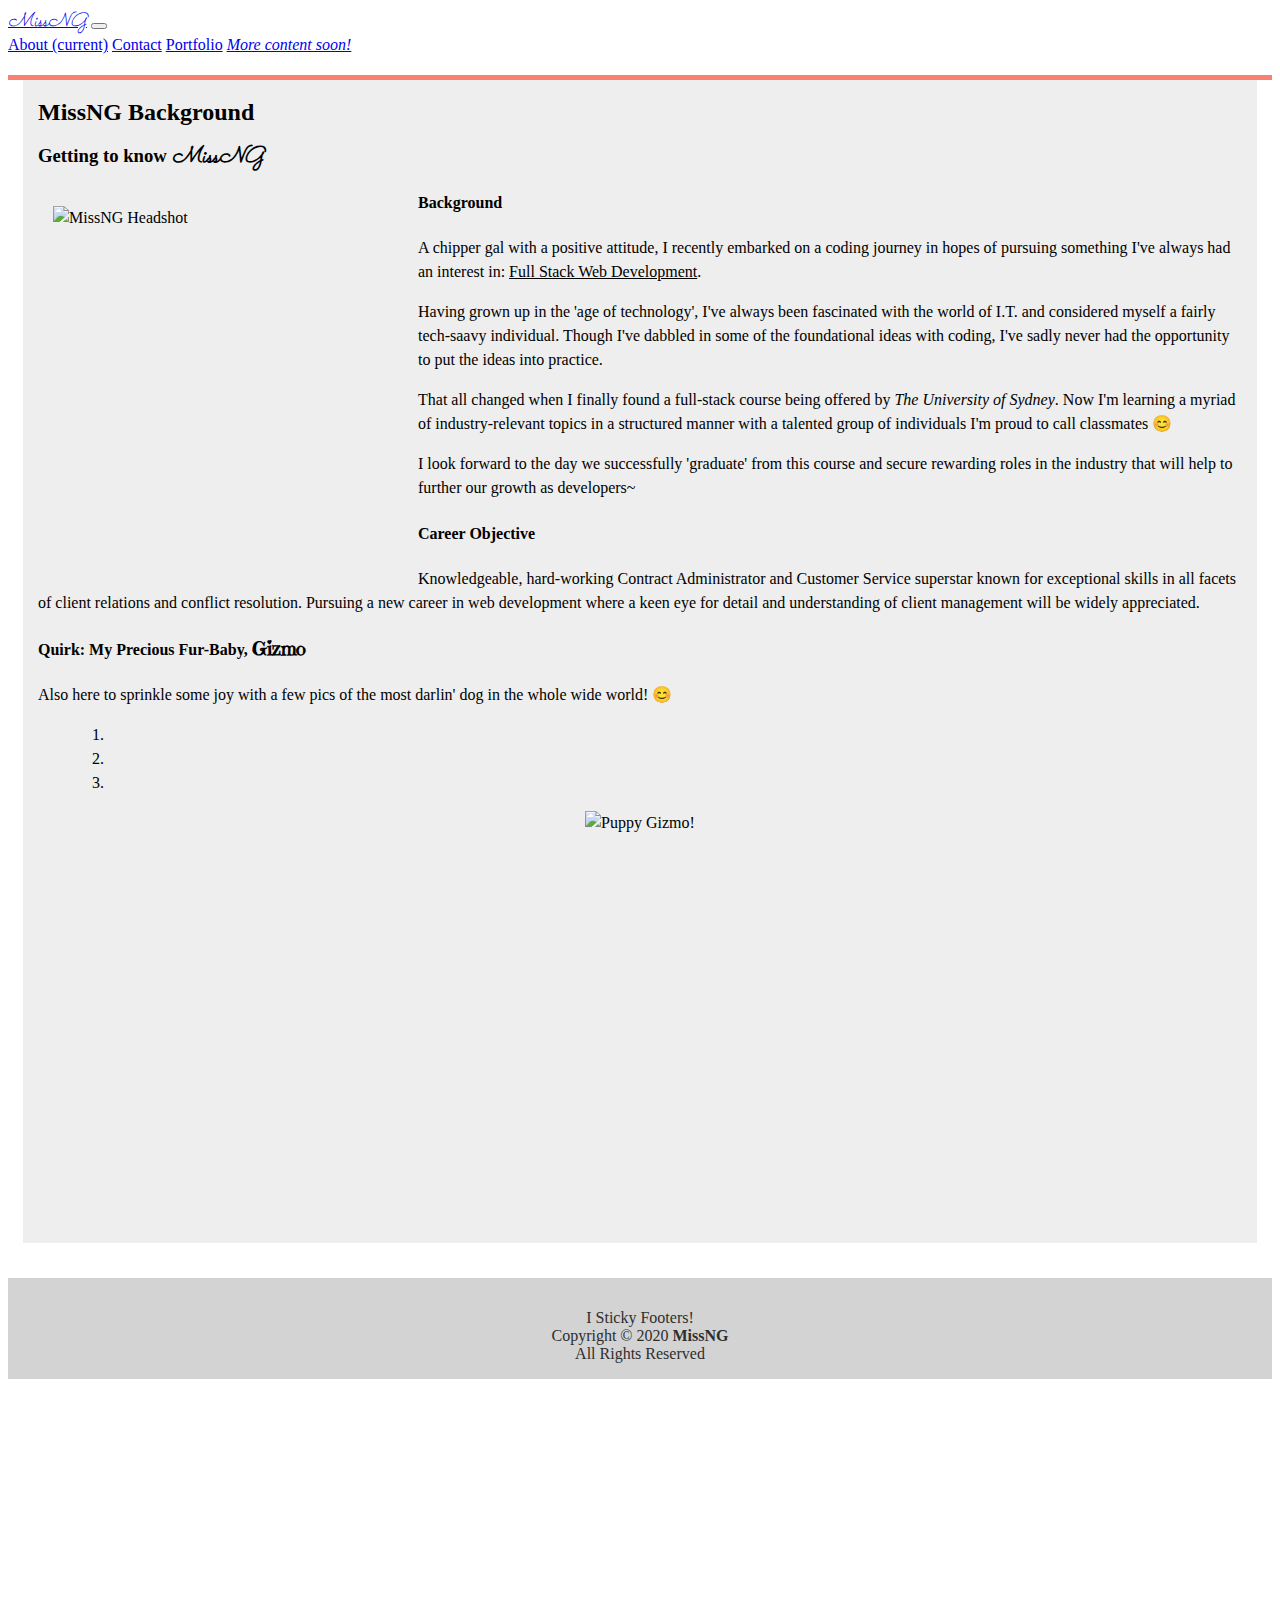
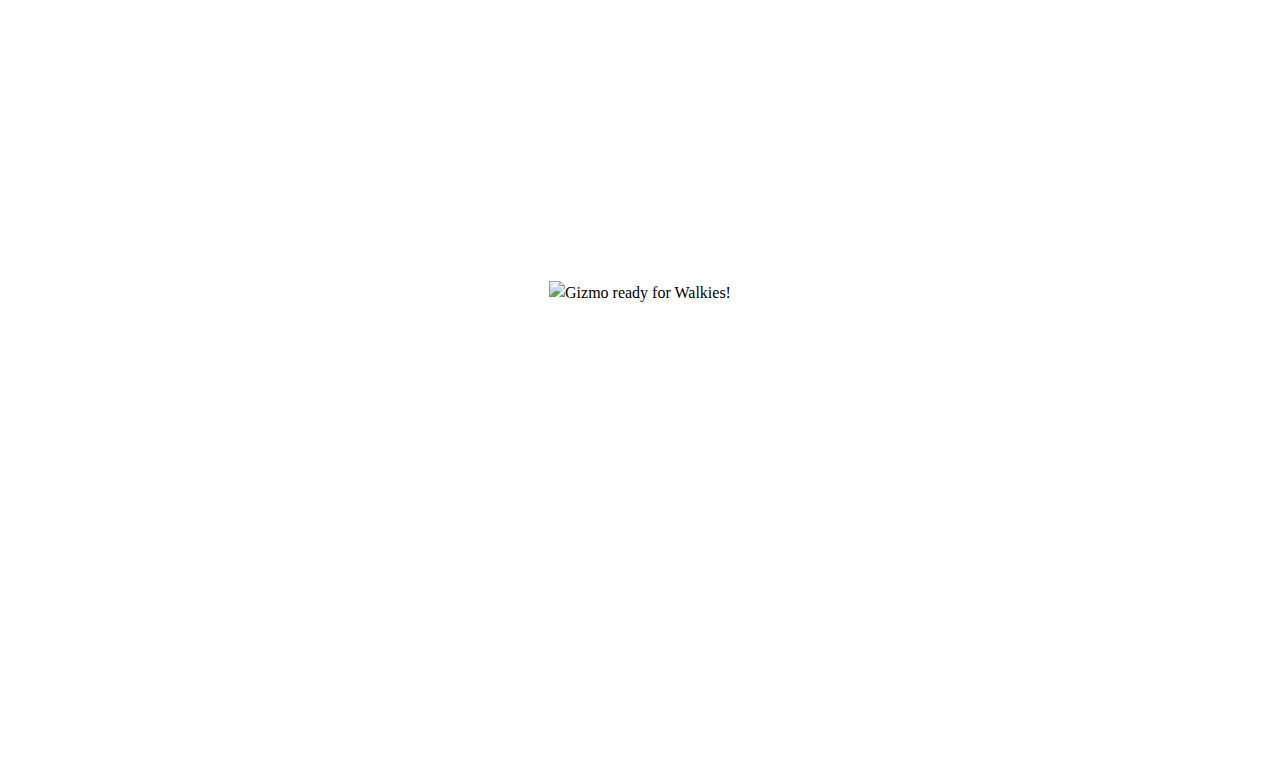
==== index.html @ d1bf3adc "update footer copyright" ====
<!DOCTYPE html>
<html lang="en-us">

<head>
  <meta charset="UTF-8">
  <!-- Responsive meta tag proper device scaling.-->
  <meta name="viewport" content="width=device-width, initial-scale=1, shrink-to-fit=no">

  <title>MissNG Website</title>

  <!--Link to local CSS-->
  <link rel="stylesheet" type="text/css" href="Assets/style.css">

  <!--Link to GoogleFonts-->
  <link rel="preconnect" href="https://fonts.gstatic.com">
  <link href="https://fonts.googleapis.com/css2?family=Sacramento&display=swap" rel="stylesheet">

  <link rel="preconnect" href="https://fonts.gstatic.com">
  <link href="https://fonts.googleapis.com/css2?family=Emilys+Candy&display=swap" rel="stylesheet">

  <!--Link to Bootstrap CSS & JS-->
  <link rel="stylesheet" href="https://cdn.jsdelivr.net/npm/bootstrap@4.5.3/dist/css/bootstrap.min.css" integrity="sha384-TX8t27EcRE3e/ihU7zmQxVncDAy5uIKz4rEkgIXeMed4M0jlfIDPvg6uqKI2xXr2" crossorigin="anonymous">
  <script src="https://code.jquery.com/jquery-3.5.1.slim.min.js" integrity="sha384-DfXdz2htPH0lsSSs5nCTpuj/zy4C+OGpamoFVy38MVBnE+IbbVYUew+OrCXaRkfj" crossorigin="anonymous"></script>
  <script src="https://cdn.jsdelivr.net/npm/bootstrap@4.5.3/dist/js/bootstrap.bundle.min.js" integrity="sha384-ho+j7jyWK8fNQe+A12Hb8AhRq26LrZ/JpcUGGOn+Y7RsweNrtN/tE3MoK7ZeZDyx" crossorigin="anonymous"></script>
  <script src="https://kit.fontawesome.com/5e88de36ed.js" crossorigin="anonymous"></script>

</head>

<body>
  <!--Navigation Bar in Dark Theme with Links-->
  <nav class="navbar navbar-expand-lg navbar-dark bg-dark">
    <a class="navbar-brand" href="index.html"><em id="handle">MissNG</em></a>

    <button class="navbar-toggler" type="button" data-toggle="collapse" data-target="#navbarNavAltMarkup" aria-controls="navbarNavAltMarkup" aria-expanded="false" aria-label="Toggle navigation">
      <span class="navbar-toggler-icon"></span>
    </button>

    <div class="collapse navbar-collapse" id="navbarNavAltMarkup">
      <div class="navbar-nav">
        <a class="nav-link active" href="index.html">About <span class="sr-only">(current)</span></a>
        <a class="nav-link" href="Pages/contact.html">Contact</a>
        <a class="nav-link" href="Pages/portfolio.html">Portfolio</a>
        <a class="nav-link disabled" href="#" tabindex="-1" aria-disabled="true"><em>More content soon!</em></a>
      </div>
    </div>
  </nav>

<!--About Me Card-->
  <section class="container">
    <section class="row">
      <section class="col-md-12">
        <section class="about-card">
          <header class="card-header">
            <h2>MissNG Background</h2>
          </header>

          <!--Sub-row for Sub-Header w/Google Font-->
          <section class="row">
            <div class="col-md-12">
              <div class="card-body">
                <h3 class="card-title">Getting to know <em id="handle">MissNG</em></h3>
              </div>
            </div>
          </section>

            <!--Sub-sub-row for Headshot & Background Info-->
          <section class="row">        
            <section class="col-md-12">
              <img class= "responsive-img" src="https://avatars3.githubusercontent.com/u/65439386?s=400&u=714f6f8c1f1231201dad700c7317b4ecd59c5387&v=4"
              alt="MissNG Headshot"/>
             
              <p class="card-text">
                <h4>Background</h4>
                <p>A chipper gal with a positive attitude, I recently embarked on a coding journey in hopes of pursuing something I've always had an interest in: <u>Full Stack Web Development</u>.</p>
                <p>Having grown up in the 'age of technology', I've always been fascinated with the world of I.T. and considered myself a fairly tech-saavy individual. 
                Though I've dabbled in some of the foundational ideas with coding, I've sadly never had the opportunity to put the ideas into practice.</p>
                <p>That all changed when I finally found a full-stack course being offered by <em>The University of Sydney</em>.
                Now I'm learning a myriad of industry-relevant topics in a structured manner with a talented group of individuals I'm proud to call classmates 😊</p>
                <p>I look forward to the day we successfully 'graduate' from this course and secure rewarding roles in the industry that will help to further our growth as developers~</p>
              </p>
            </section>
          </section>

          <!--Sub-sub-row for add'l. info-->
          <section class="row">
            <article class="col-md-12">
              <h4>Career Objective</h4>
              <p>Knowledgeable, hard-working Contract Administrator and Customer Service superstar known for exceptional skills in all facets of client relations and conflict resolution. Pursuing a new career in web development where a keen eye for detail and understanding of client management will be widely appreciated.</p>       
            </article>
          </section>

          <section class="row">        
            <section class="col-md-12">
              <h4>Quirk: My Precious Fur-Baby, <pup id="gremlin">Gizmo</pup> <i class="fas fa-paw"></i></h4>
              <p>Also here to sprinkle some joy with a few pics of the most darlin' dog in the whole wide world! 😊</p>
              <!--Sub-container for photo carousel component-->
              <section class="container">
                <div id="carouselExampleIndicators" class="carousel slide" data-ride="carousel">
                  <ol class="carousel-indicators">
                    <li data-target="#carouselExampleIndicators" data-slide-to="0" class="active"></li>
                    <li data-target="#carouselExampleIndicators" data-slide-to="1"></li>
                    <li data-target="#carouselExampleIndicators" data-slide-to="2"></li>
                  </ol>
                  <div class="carousel-inner">
                    <div class="carousel-item active">
                      <img src="https://scontent.fsyd4-1.fna.fbcdn.net/v/t1.0-9/126344810_109118561025426_6606895499401607899_n.jpg?_nc_cat=103&ccb=2&_nc_sid=730e14&_nc_ohc=sDsGTS7q9CkAX-8jWqE&_nc_ht=scontent.fsyd4-1.fna&oh=3dc3b6bdaef997493e7e299472df90dc&oe=5FE3BEA8"
                      class="img-fluid" alt="Puppy Gizmo!">
                    </div>
                    <div class="carousel-item">
                      <img src="https://scontent.fsyd4-1.fna.fbcdn.net/v/t1.0-0/p526x296/125408073_105802191357063_803384910479552456_o.jpg?_nc_cat=105&ccb=2&_nc_sid=730e14&_nc_ohc=NJc7tJ4PwAUAX8OKNej&_nc_ht=scontent.fsyd4-1.fna&tp=6&oh=8d8d18d12e91b90574aa4f691f226df3&oe=5FE36B5D"
                      class="img-fluid" alt="Happy Gizmo!">
                    </div>
                    <div class="carousel-item">
                      <img src="https://scontent.fsyd4-1.fna.fbcdn.net/v/t1.0-0/p526x296/126300364_109121327691816_1464840053455632398_o.jpg?_nc_cat=104&ccb=2&_nc_sid=9267fe&_nc_ohc=tEIyymWacS0AX_sO_Pv&_nc_ht=scontent.fsyd4-1.fna&tp=6&oh=df3a239d2404dab6a1b3e5009b83fd46&oe=5FE2DF2D"
                      class="img-fluid" alt="Gizmo ready for Walkies!">
                    </div>
                  </div>
                  <a class="carousel-control-prev" href="#carouselExampleIndicators" role="button" data-slide="prev">
                    <span class="carousel-control-prev-icon" aria-hidden="true"></span>
                    <span class="sr-only">Previous</span>
                  </a>
                  <a class="carousel-control-next" href="#carouselExampleIndicators" role="button" data-slide="next">
                    <span class="carousel-control-next-icon" aria-hidden="true"></span>
                    <span class="sr-only">Next</span>
                  </a>
                </div>
              </section>
            </section>
          </section>
        </section>
      </section>
    </section>
  </section>

  <!--Sticky Footer-->
  <footer class="footer">
    <div class="foot-box">
      <div class="text-muted">
        <p>I <i class="far fa-heart"></i> Sticky Footers!<br>
        Copyright © 2020 <strong>MissNG</strong><br>
        All Rights Reserved</p>
        </div>
    </div>
  </footer>

</body>

</html>
---- Assets/style.css ----
.container {
    padding: 0 15px;
    margin: 0px 15px 20px 15px;
    line-height: 150%;
    background-color: #eee;
  }

/*Add border to Bootstrap default syling of navbar*/
.navbar {
  border-bottom: 5px solid salmon !important;
  min-height: 67px;
}

@media screen and (max-width: 768px) {
  .navbar {
    color: #2e2e2e !important
  }
}

html, body {
    height: 100%;
  }

/*Insert full page background image*/
body {
    display: flex;
    flex-direction: column;
    min-height: 100%;
    background-image:url(https://img.rawpixel.com/s3fs-private/rawpixel_images/website_content/dw24-tiger-tang-02-sakura_2.jpg?w=800&dpr=1&fit=default&crop=default&q=65&vib=3&con=3&usm=15&bg=F4F4F3&ixlib=js-2.2.1&s=a3d098b877576a0e392bf0a98d32812e);
    background-repeat: no-repeat;
    background-position: center center;
    background-size: cover;
    background-attachment: fixed;
  }

.content {
    flex: 1 0 auto;
  }

/*Google Fonts styling*/
#handle {
  font-family: 'Sacramento', cursive;
  font-size: larger;
}

#gremlin {
  font-family: 'Emilys Candy', cursive;
  font-size: larger;
}

.responsive-img {
    height: 350px;
    width: 350px;
    float: left;
    padding: 15px;
}

.col-md-8 {
  margin-left: 15px;
  margin-right: 15px;
}

.carousel {
    height: 500px;
}

.carousel-item,
.carousel-inner,
.carousel-inner img,
.carousel-control-prev-icon,
.carousel-control-next-icon  {
    width: auto;
    height: 100%;
}

.carousel-item {
    text-align: center;
    margin-bottom: 35px;
}

.carousel-control-prev-icon,
.carousel-control-next-icon {
    background-size: 100%, 100%;
    border-radius: 50%;
    background-image: none;
    filter: invert(100%);
  }

form {
  padding-top: 15px;
}

/*Override Bootstrap default styling of button*/
.btn-primary {
  background-color: #d9534f !important;
  border: 2px pink !important;
  color: #eeeeee !important;
  margin-bottom: 15px;
}

.card img {
  height: 200px;
  width: 200px;
}

/*Center-align to page*/
.footer,
.row,
.contact-card,
.jumbotron {
  margin-left: auto;
  margin-right: auto;
}

.footer {
    width: 100%;
    background-color: lightgray;
    color: #2e2e2e;
    text-align: center;
    padding-top: 15px;
    margin-top: 15px;
    flex-shrink: 0;
  }
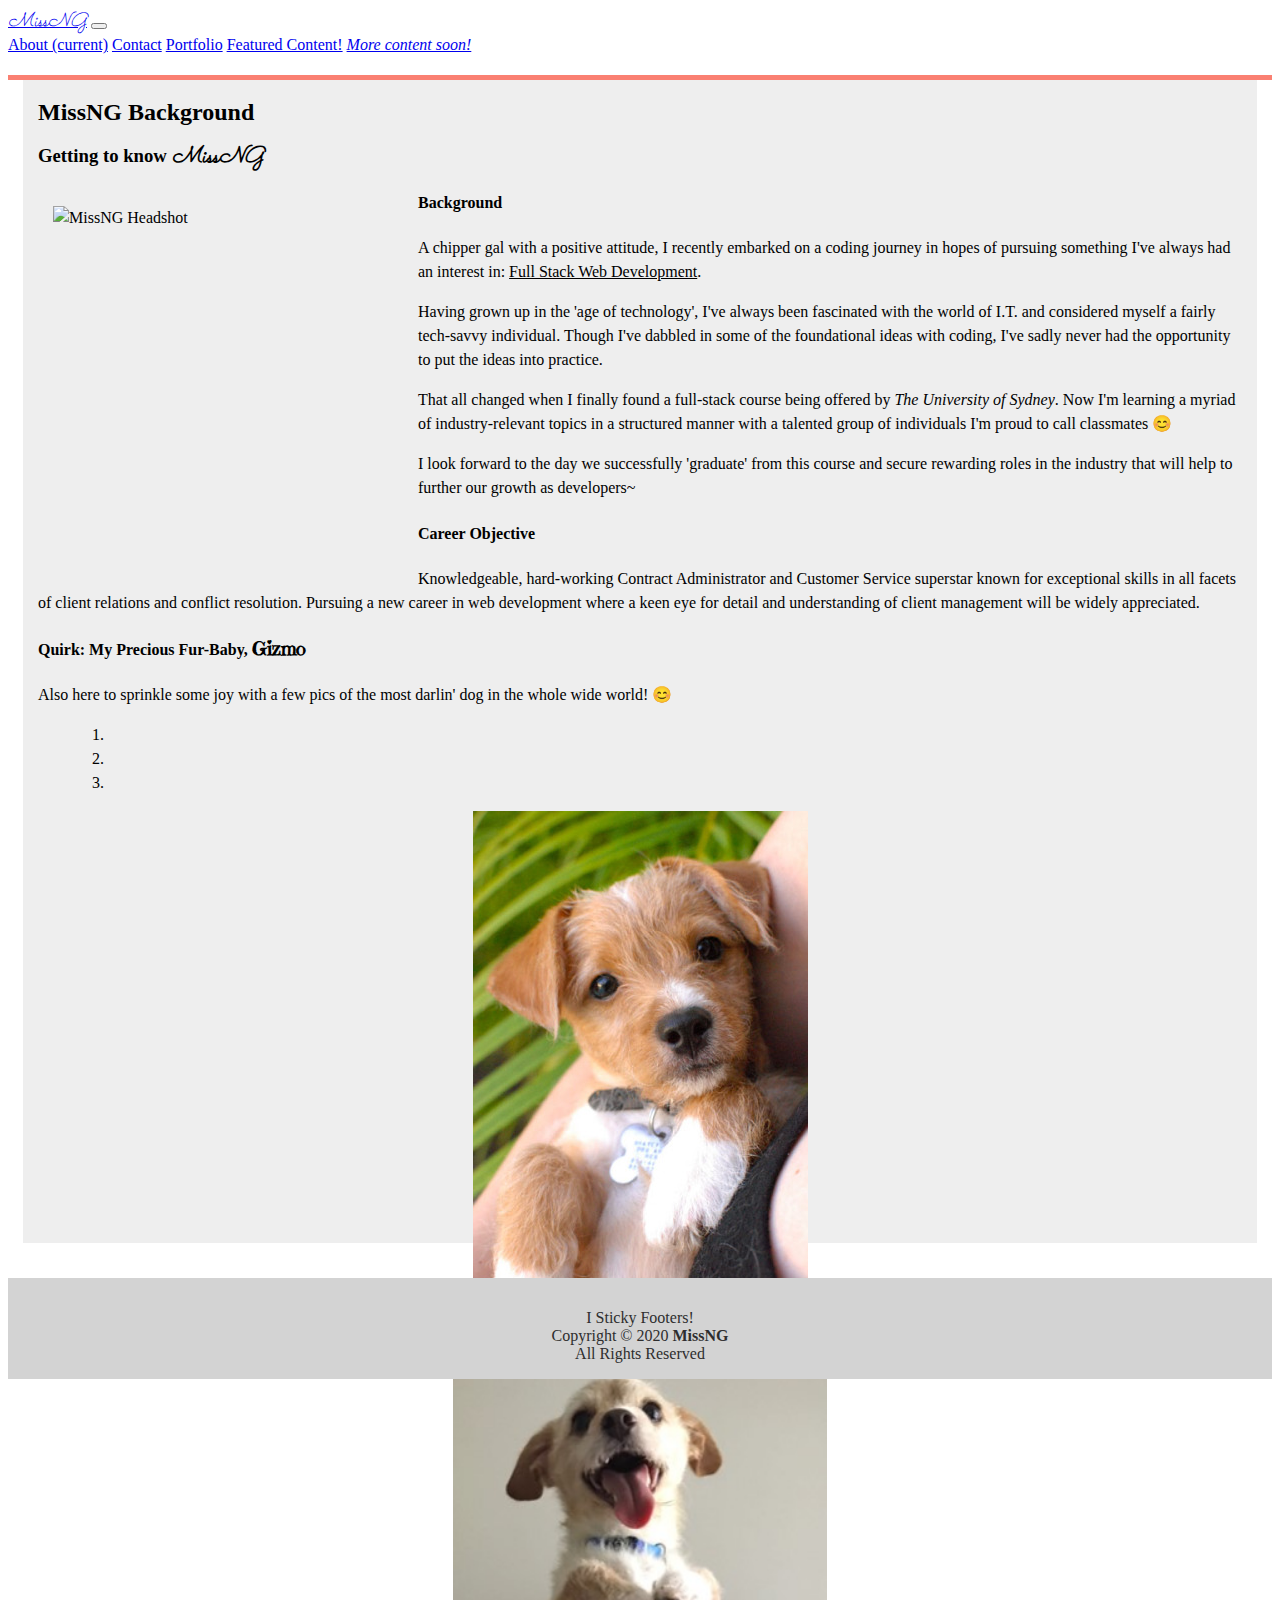
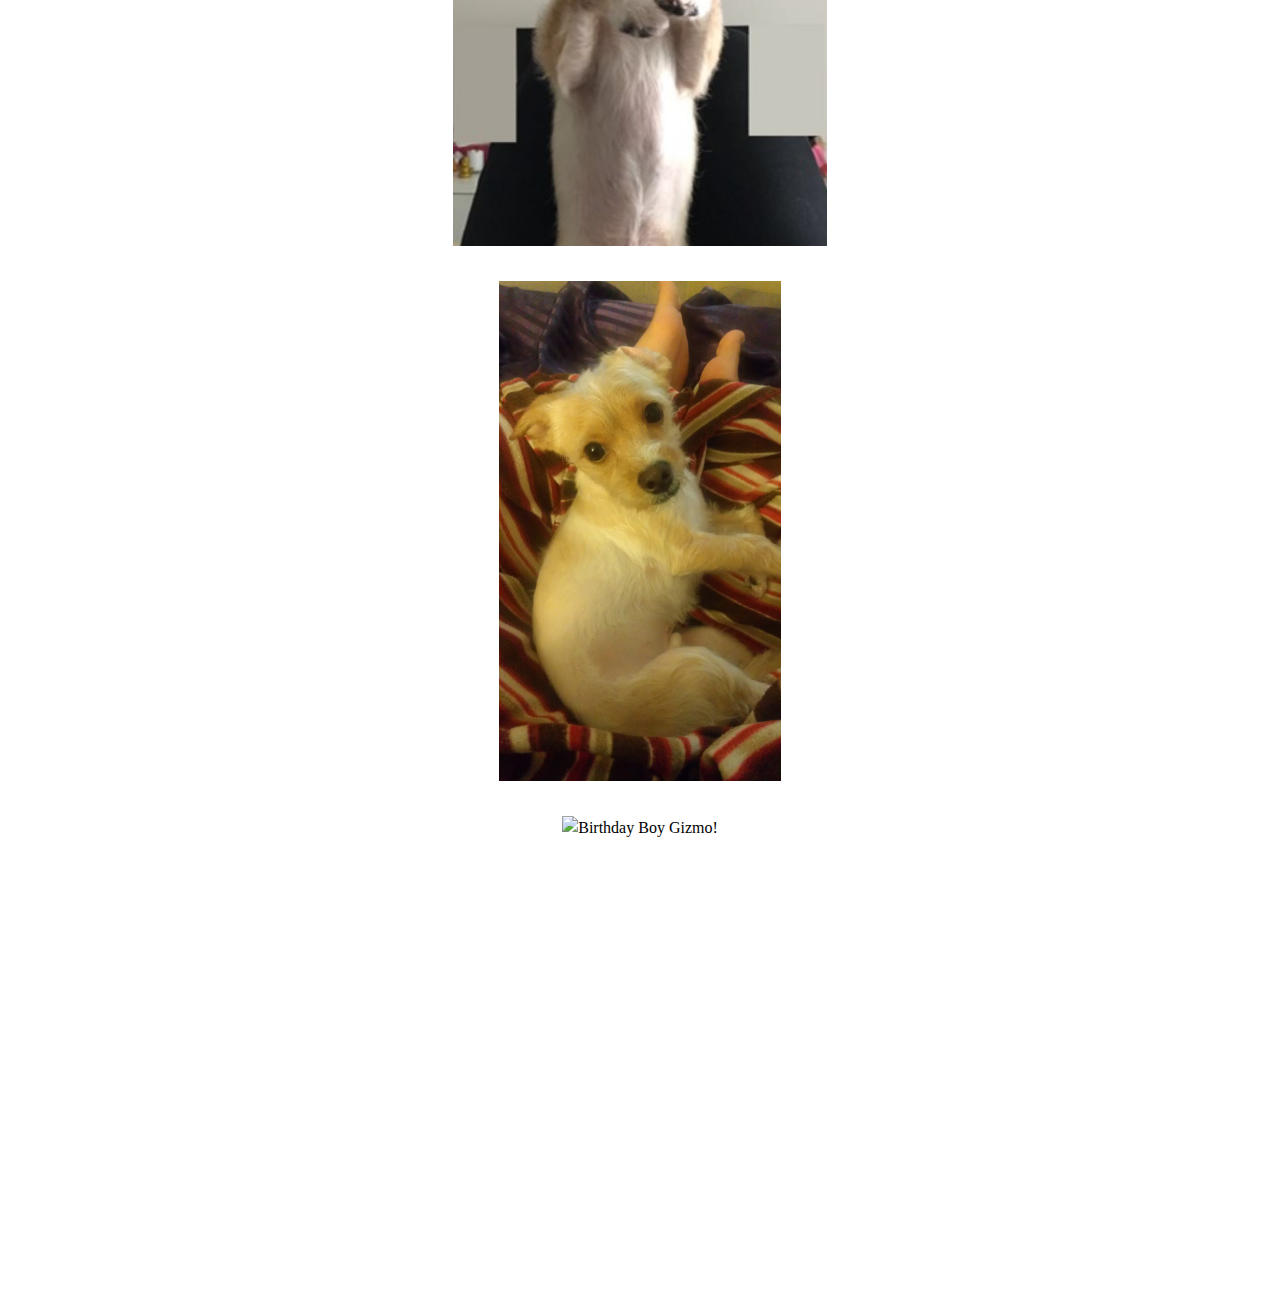
==== commit 15114c32: "update portfolio" ====
--- a/index.html
+++ b/index.html
@@ -29,7 +29,7 @@
 <body>
   <!--Navigation Bar in Dark Theme with Links-->
   <nav class="navbar navbar-expand-lg navbar-dark bg-dark">
-    <a class="navbar-brand" href="index.html"><em id="handle">MissNG</em></a>
+    <a class="navbar-brand" href="index.html"><em class="handle">MissNG</em></a>
 
     <button class="navbar-toggler" type="button" data-toggle="collapse" data-target="#navbarNavAltMarkup" aria-controls="navbarNavAltMarkup" aria-expanded="false" aria-label="Toggle navigation">
       <span class="navbar-toggler-icon"></span>
@@ -40,61 +40,62 @@
         <a class="nav-link active" href="index.html">About <span class="sr-only">(current)</span></a>
         <a class="nav-link" href="Pages/contact.html">Contact</a>
         <a class="nav-link" href="Pages/portfolio.html">Portfolio</a>
+        <a class="nav-link" href="Pages/featured.html">Featured Content!</a>
         <a class="nav-link disabled" href="#" tabindex="-1" aria-disabled="true"><em>More content soon!</em></a>
       </div>
     </div>
   </nav>
 
 <!--About Me Card-->
-  <section class="container">
-    <section class="row">
-      <section class="col-md-12">
-        <section class="about-card">
+  <div class="container">
+    <div class="row">
+      <div class="col-md-12">
+        <div class="about-card">
           <header class="card-header">
             <h2>MissNG Background</h2>
           </header>
 
           <!--Sub-row for Sub-Header w/Google Font-->
-          <section class="row">
+          <div class="row">
             <div class="col-md-12">
               <div class="card-body">
-                <h3 class="card-title">Getting to know <em id="handle">MissNG</em></h3>
+                <h3 class="card-title">Getting to know <em class="handle">MissNG</em></h3>
               </div>
             </div>
-          </section>
+          </div>
 
             <!--Sub-sub-row for Headshot & Background Info-->
-          <section class="row">        
-            <section class="col-md-12">
+          <div class="row">        
+            <div class="col-md-12">
               <img class= "responsive-img" src="https://avatars3.githubusercontent.com/u/65439386?s=400&u=714f6f8c1f1231201dad700c7317b4ecd59c5387&v=4"
               alt="MissNG Headshot"/>
              
-              <p class="card-text">
+              <section class="card-text">
                 <h4>Background</h4>
                 <p>A chipper gal with a positive attitude, I recently embarked on a coding journey in hopes of pursuing something I've always had an interest in: <u>Full Stack Web Development</u>.</p>
-                <p>Having grown up in the 'age of technology', I've always been fascinated with the world of I.T. and considered myself a fairly tech-saavy individual. 
+                <p>Having grown up in the 'age of technology', I've always been fascinated with the world of I.T. and considered myself a fairly tech-savvy individual. 
                 Though I've dabbled in some of the foundational ideas with coding, I've sadly never had the opportunity to put the ideas into practice.</p>
                 <p>That all changed when I finally found a full-stack course being offered by <em>The University of Sydney</em>.
                 Now I'm learning a myriad of industry-relevant topics in a structured manner with a talented group of individuals I'm proud to call classmates 😊</p>
                 <p>I look forward to the day we successfully 'graduate' from this course and secure rewarding roles in the industry that will help to further our growth as developers~</p>
-              </p>
-            </section>
-          </section>
+                </section>
+            </div>
+          </div>
 
           <!--Sub-sub-row for add'l. info-->
-          <section class="row">
+          <div class="row">
             <article class="col-md-12">
               <h4>Career Objective</h4>
               <p>Knowledgeable, hard-working Contract Administrator and Customer Service superstar known for exceptional skills in all facets of client relations and conflict resolution. Pursuing a new career in web development where a keen eye for detail and understanding of client management will be widely appreciated.</p>       
             </article>
-          </section>
+          </div>
 
-          <section class="row">        
-            <section class="col-md-12">
-              <h4>Quirk: My Precious Fur-Baby, <pup id="gremlin">Gizmo</pup> <i class="fas fa-paw"></i></h4>
+          <div class="row">        
+            <div class="col-md-12">
+              <h4>Quirk: My Precious Fur-Baby, <span id="gremlin">Gizmo</span> <i class="fas fa-paw"></i></h4>
               <p>Also here to sprinkle some joy with a few pics of the most darlin' dog in the whole wide world! 😊</p>
               <!--Sub-container for photo carousel component-->
-              <section class="container">
+              <div class="container">
                 <div id="carouselExampleIndicators" class="carousel slide" data-ride="carousel">
                   <ol class="carousel-indicators">
                     <li data-target="#carouselExampleIndicators" data-slide-to="0" class="active"></li>
@@ -103,16 +104,20 @@
                   </ol>
                   <div class="carousel-inner">
                     <div class="carousel-item active">
-                      <img src="https://scontent.fsyd4-1.fna.fbcdn.net/v/t1.0-9/126344810_109118561025426_6606895499401607899_n.jpg?_nc_cat=103&ccb=2&_nc_sid=730e14&_nc_ohc=sDsGTS7q9CkAX-8jWqE&_nc_ht=scontent.fsyd4-1.fna&oh=3dc3b6bdaef997493e7e299472df90dc&oe=5FE3BEA8"
+                      <img src="Assets/Images/gizPup.jpg"
                       class="img-fluid" alt="Puppy Gizmo!">
                     </div>
                     <div class="carousel-item">
-                      <img src="https://scontent.fsyd4-1.fna.fbcdn.net/v/t1.0-0/p526x296/125408073_105802191357063_803384910479552456_o.jpg?_nc_cat=105&ccb=2&_nc_sid=730e14&_nc_ohc=NJc7tJ4PwAUAX8OKNej&_nc_ht=scontent.fsyd4-1.fna&tp=6&oh=8d8d18d12e91b90574aa4f691f226df3&oe=5FE36B5D"
+                      <img src="Assets/Images/gizHappy.jpg"
                       class="img-fluid" alt="Happy Gizmo!">
                     </div>
                     <div class="carousel-item">
-                      <img src="https://scontent.fsyd4-1.fna.fbcdn.net/v/t1.0-0/p526x296/126300364_109121327691816_1464840053455632398_o.jpg?_nc_cat=104&ccb=2&_nc_sid=9267fe&_nc_ohc=tEIyymWacS0AX_sO_Pv&_nc_ht=scontent.fsyd4-1.fna&tp=6&oh=df3a239d2404dab6a1b3e5009b83fd46&oe=5FE2DF2D"
-                      class="img-fluid" alt="Gizmo ready for Walkies!">
+                      <img src="Assets/Images/gizEyes.jpg"
+                      class="img-fluid" alt="Gizmo Puppy-Dog-Eyes!">
+                    </div>
+                    <div class="carousel-item">
+                      <img src="Assets/Images/gizBday.jpg"
+                      class="img-fluid" alt="Birthday Boy Gizmo!">
                     </div>
                   </div>
                   <a class="carousel-control-prev" href="#carouselExampleIndicators" role="button" data-slide="prev">
@@ -124,13 +129,13 @@
                     <span class="sr-only">Next</span>
                   </a>
                 </div>
-              </section>
-            </section>
-          </section>
-        </section>
-      </section>
-    </section>
-  </section>
+              </div>
+            </div>
+          </div>
+        </div>
+      </div>
+    </div>
+  </div>
 
   <!--Sticky Footer-->
   <footer class="footer">
--- a/Assets/style.css
+++ b/Assets/style.css
@@ -38,7 +38,7 @@
   }
 
 /*Google Fonts styling*/
-#handle {
+.handle {
   font-family: 'Sacramento', cursive;
   font-size: larger;
 }
@@ -73,8 +73,12 @@
     height: 100%;
 }
 
+.carousel-item,
+.footer {
+  text-align: center;
+}
+
 .carousel-item {
-    text-align: center;
     margin-bottom: 35px;
 }
 
@@ -103,6 +107,10 @@
   width: 200px;
 }
 
+#foodDome {
+  padding: 20px 0px 0px 10px;
+}
+
 /*Center-align to page*/
 .footer,
 .row,
@@ -116,7 +124,6 @@
     width: 100%;
     background-color: lightgray;
     color: #2e2e2e;
-    text-align: center;
     padding-top: 15px;
     margin-top: 15px;
     flex-shrink: 0;
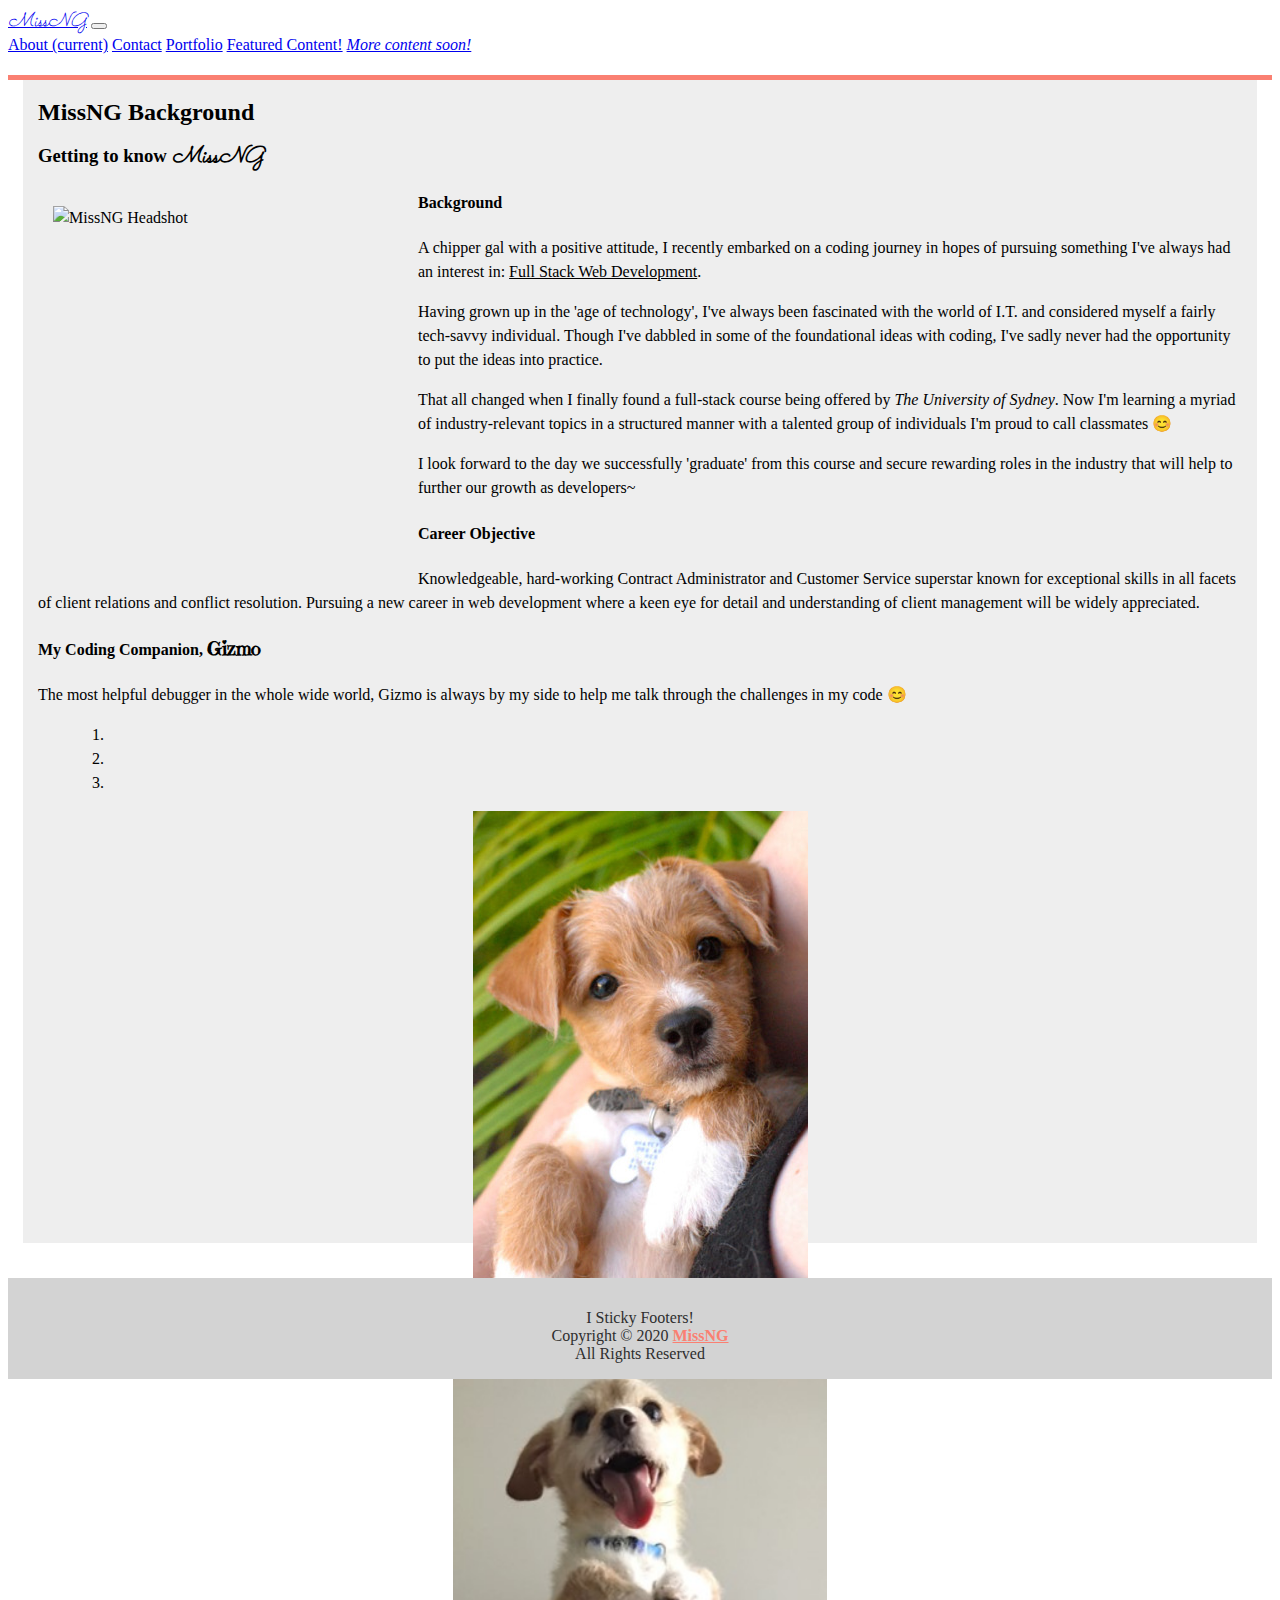
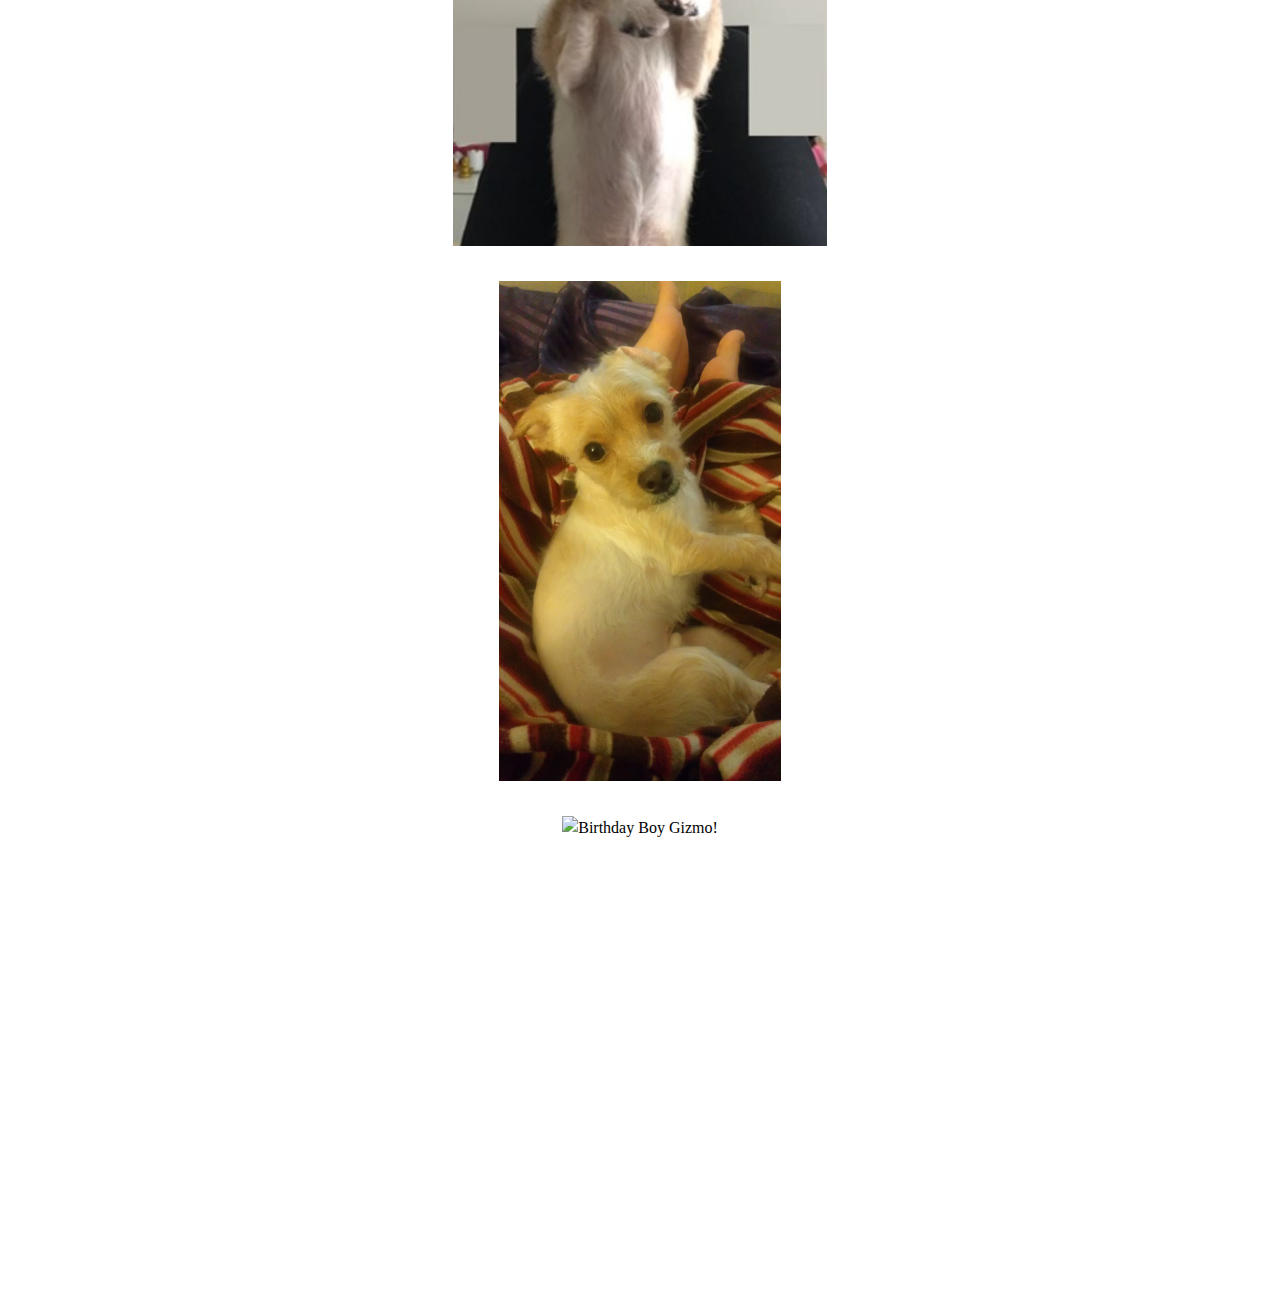
==== commit a616c970: "fix footer consistency" ====
--- a/index.html
+++ b/index.html
@@ -59,7 +59,7 @@
           <div class="row">
             <div class="col-md-12">
               <div class="card-body">
-                <h3 class="card-title">Getting to know <em class="handle">MissNG</em></h3>
+                <h3 class="card-title"><i class="fas fa-feather-alt"></i> Getting to know <em class="handle">MissNG</em></h3>
               </div>
             </div>
           </div>
@@ -92,8 +92,8 @@
 
           <div class="row">        
             <div class="col-md-12">
-              <h4>Quirk: My Precious Fur-Baby, <span id="gremlin">Gizmo</span> <i class="fas fa-paw"></i></h4>
-              <p>Also here to sprinkle some joy with a few pics of the most darlin' dog in the whole wide world! 😊</p>
+              <h4>My Coding Companion, <span id="gremlin">Gizmo</span> <i class="fas fa-paw"></i></h4>
+              <p>The most helpful debugger in the whole wide world, Gizmo is always by my side to help me talk through the challenges in my code 😊</p>
               <!--Sub-container for photo carousel component-->
               <div class="container">
                 <div id="carouselExampleIndicators" class="carousel slide" data-ride="carousel">
@@ -142,9 +142,10 @@
     <div class="foot-box">
       <div class="text-muted">
         <p>I <i class="far fa-heart"></i> Sticky Footers!<br>
-        Copyright © 2020 <strong>MissNG</strong><br>
-        All Rights Reserved</p>
-        </div>
+          Copyright © 2020 <strong><a href="https://github.com/MissNG-Git" class="footer-ref">MissNG</a></strong><br>
+          All Rights Reserved
+        </p>
+      </div>
     </div>
   </footer>
 
--- a/Assets/style.css
+++ b/Assets/style.css
@@ -21,7 +21,6 @@
     height: 100%;
   }
 
-/*Insert full page background image*/
 body {
     display: flex;
     flex-direction: column;
@@ -31,11 +30,11 @@
     background-position: center center;
     background-size: cover;
     background-attachment: fixed;
-  }
+}
 
 .content {
     flex: 1 0 auto;
-  }
+}
 
 /*Google Fonts styling*/
 .handle {
@@ -74,6 +73,7 @@
 }
 
 .carousel-item,
+.project-heading,
 .footer {
   text-align: center;
 }
@@ -90,7 +90,9 @@
     filter: invert(100%);
   }
 
-form {
+form,
+.fb,
+.footer {
   padding-top: 15px;
 }
 
@@ -102,13 +104,30 @@
   margin-bottom: 15px;
 }
 
+.card {
+  height: 350px;
+}
+
 .card img {
   height: 200px;
   width: 200px;
 }
 
-#foodDome {
-  padding: 20px 0px 0px 10px;
+.fb {
+  size: 90%;
+  padding-left: 15px;
+}
+
+.project-heading {
+  padding-bottom: 15px;
+}
+
+.project {
+  color: deeppink !important;
+}
+
+.footer-ref {
+  color: salmon !important;
 }
 
 /*Center-align to page*/
@@ -124,7 +143,6 @@
     width: 100%;
     background-color: lightgray;
     color: #2e2e2e;
-    padding-top: 15px;
     margin-top: 15px;
     flex-shrink: 0;
   }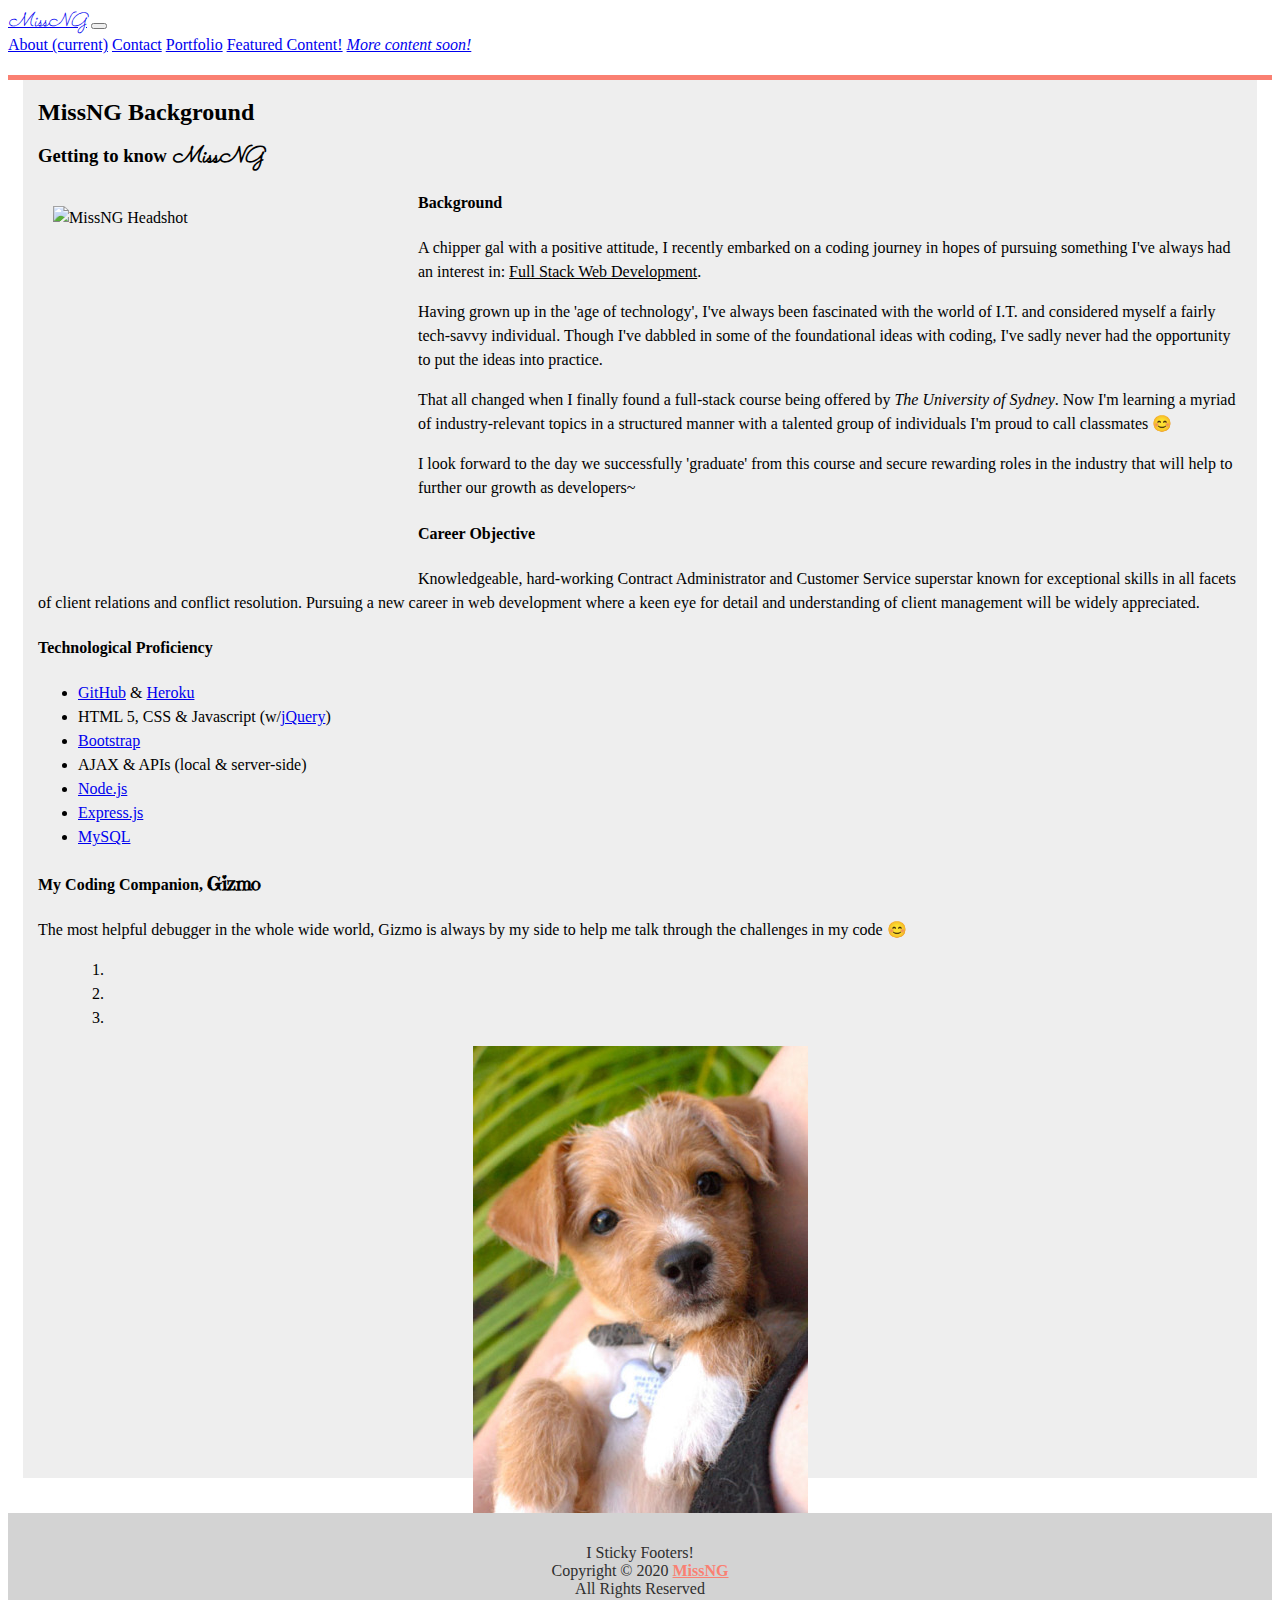
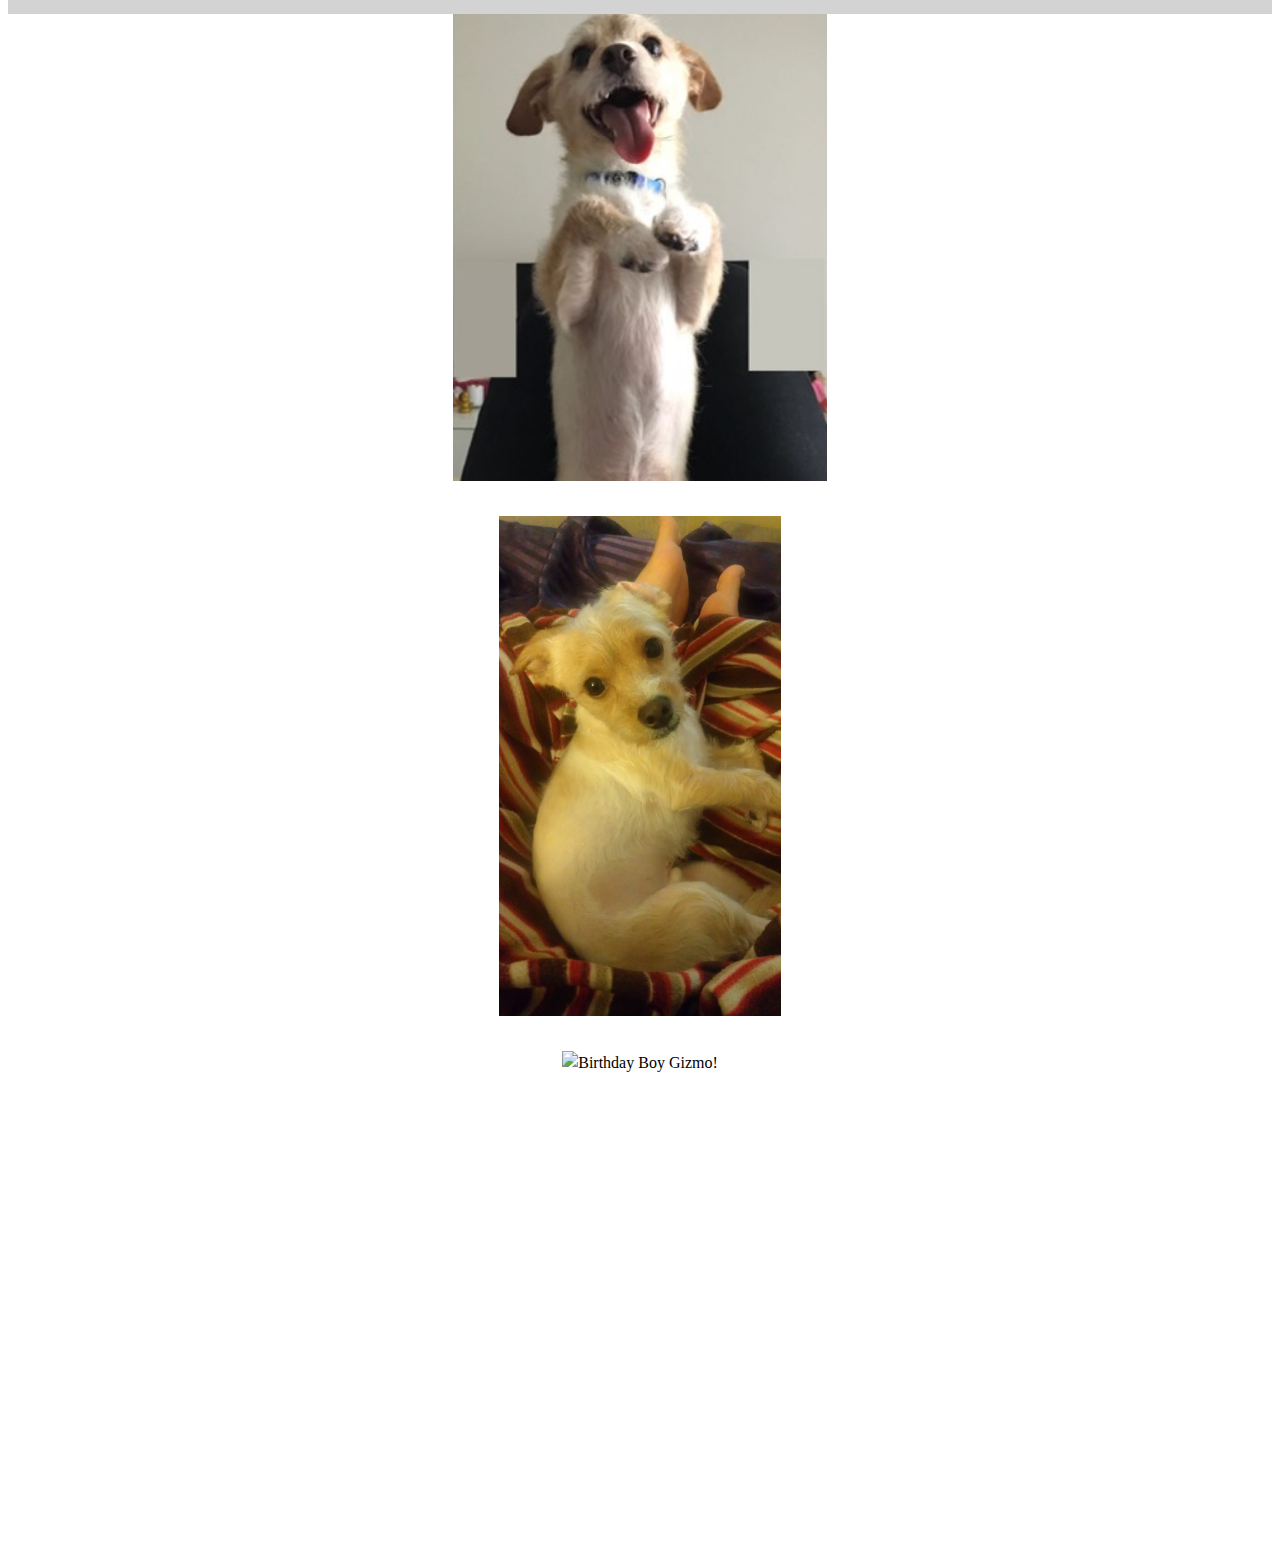
==== commit a16a8d30: "add tech proficiency" ====
--- a/index.html
+++ b/index.html
@@ -86,7 +86,22 @@
           <div class="row">
             <article class="col-md-12">
               <h4>Career Objective</h4>
-              <p>Knowledgeable, hard-working Contract Administrator and Customer Service superstar known for exceptional skills in all facets of client relations and conflict resolution. Pursuing a new career in web development where a keen eye for detail and understanding of client management will be widely appreciated.</p>       
+              <p>Knowledgeable, hard-working Contract Administrator and Customer Service superstar known for exceptional skills in all facets of client relations and conflict resolution. Pursuing a new career in web development where a keen eye for detail and understanding of client management will be widely appreciated.</p>
+            </article>
+          </div>
+
+          <div class="row">
+            <article class="col-md-12">
+              <h4>Technological Proficiency</h4>
+              <ul>
+                <li><a href="https://github.com/">GitHub</a> & <a href="https://www.heroku.com/">Heroku</a></li>
+                <li>HTML 5, CSS & Javascript (w/<a href="https://jquery.com/">jQuery</a>)</li>
+                <li><a href="https://getbootstrap.com/">Bootstrap</a></li>
+                <li>AJAX & APIs (local & server-side)</li>
+                <li><a href="https://nodejs.org/">Node.js</a></li>
+                <li><a href="https://expressjs.com/">Express.js</a></li>
+                <li><a href="https://www.mysql.com/">MySQL</a></li>
+              </ul>
             </article>
           </div>
 
--- a/Assets/style.css
+++ b/Assets/style.css
@@ -1,9 +1,9 @@
 .container {
-    padding: 0 15px;
-    margin: 0px 15px 20px 15px;
-    line-height: 150%;
-    background-color: #eee;
-  }
+  padding: 0 15px;
+  margin: 0px 15px 20px 15px;
+  line-height: 150%;
+  background-color: #eee;
+}
 
 /*Add border to Bootstrap default syling of navbar*/
 .navbar {
@@ -11,25 +11,19 @@
   min-height: 67px;
 }
 
-@media screen and (max-width: 768px) {
-  .navbar {
-    color: #2e2e2e !important
-  }
+html, body {
+  height: 100%;
 }
 
-html, body {
-    height: 100%;
-  }
-
 body {
-    display: flex;
-    flex-direction: column;
-    min-height: 100%;
-    background-image:url(https://img.rawpixel.com/s3fs-private/rawpixel_images/website_content/dw24-tiger-tang-02-sakura_2.jpg?w=800&dpr=1&fit=default&crop=default&q=65&vib=3&con=3&usm=15&bg=F4F4F3&ixlib=js-2.2.1&s=a3d098b877576a0e392bf0a98d32812e);
-    background-repeat: no-repeat;
-    background-position: center center;
-    background-size: cover;
-    background-attachment: fixed;
+  display: flex;
+  flex-direction: column;
+  min-height: 100%;
+  background-image:url(https://img.rawpixel.com/s3fs-private/rawpixel_images/website_content/dw24-tiger-tang-02-sakura_2.jpg?w=800&dpr=1&fit=default&crop=default&q=65&vib=3&con=3&usm=15&bg=F4F4F3&ixlib=js-2.2.1&s=a3d098b877576a0e392bf0a98d32812e);
+  background-repeat: no-repeat;
+  background-position: center center;
+  background-size: cover;
+  background-attachment: fixed;
 }
 
 .content {
@@ -48,10 +42,10 @@
 }
 
 .responsive-img {
-    height: 350px;
-    width: 350px;
-    float: left;
-    padding: 15px;
+  height: 350px;
+  width: 350px;
+  float: left;
+  padding: 15px;
 }
 
 .col-md-8 {
@@ -60,7 +54,7 @@
 }
 
 .carousel {
-    height: 500px;
+  height: 500px;
 }
 
 .carousel-item,
@@ -68,8 +62,8 @@
 .carousel-inner img,
 .carousel-control-prev-icon,
 .carousel-control-next-icon  {
-    width: auto;
-    height: 100%;
+  width: auto;
+  height: 100%;
 }
 
 .carousel-item,
@@ -79,16 +73,16 @@
 }
 
 .carousel-item {
-    margin-bottom: 35px;
+  margin-bottom: 35px;
 }
 
 .carousel-control-prev-icon,
 .carousel-control-next-icon {
-    background-size: 100%, 100%;
-    border-radius: 50%;
-    background-image: none;
-    filter: invert(100%);
-  }
+  background-size: 100%, 100%;
+  border-radius: 50%;
+  background-image: none;
+  filter: invert(100%);
+}
 
 form,
 .fb,
@@ -102,10 +96,6 @@
   border: 2px pink !important;
   color: #eeeeee !important;
   margin-bottom: 15px;
-}
-
-.card {
-  height: 350px;
 }
 
 .card img {
@@ -122,8 +112,12 @@
   padding-bottom: 15px;
 }
 
-.project {
+.project-ref {
   color: deeppink !important;
+}
+
+.repo-ref {
+  color: darkgray !important;
 }
 
 .footer-ref {
@@ -140,9 +134,15 @@
 }
 
 .footer {
-    width: 100%;
-    background-color: lightgray;
-    color: #2e2e2e;
-    margin-top: 15px;
-    flex-shrink: 0;
-  }+  width: 100%;
+  background-color: lightgray;
+  color: #2e2e2e;
+  margin-top: 15px;
+  flex-shrink: 0;
+}
+
+@media screen and (max-width: 768px) {
+  .navbar {
+    color: #2e2e2e !important
+  }
+}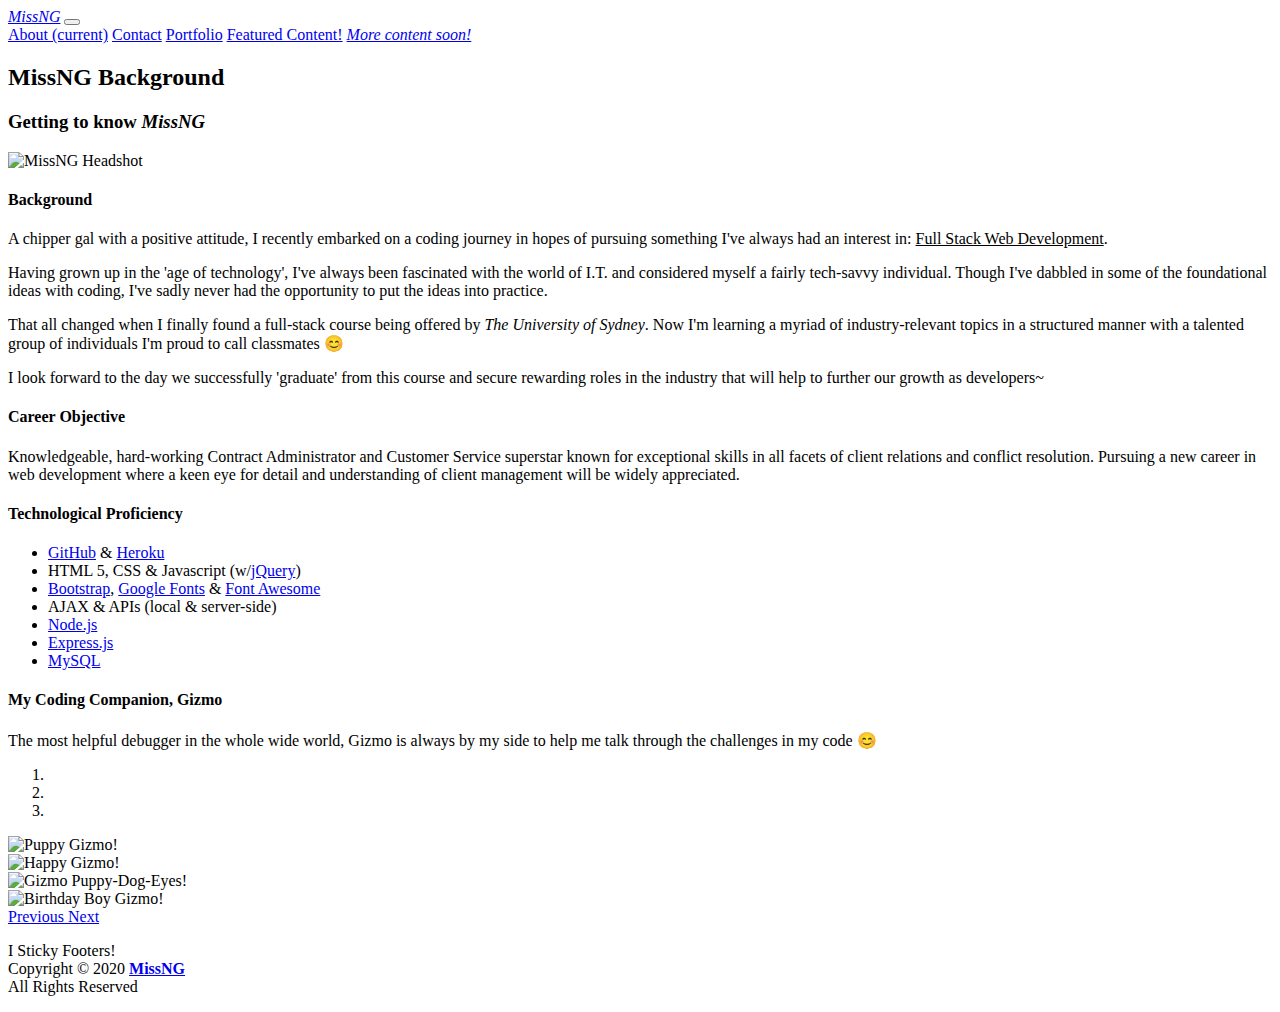
==== commit c67c8f2f: "restructure folders, update paths" ====
--- a/index.html
+++ b/index.html
@@ -1,148 +1,281 @@
 <!DOCTYPE html>
 <html lang="en-us">
-
-<head>
-  <meta charset="UTF-8">
-  <!-- Responsive meta tag proper device scaling.-->
-  <meta name="viewport" content="width=device-width, initial-scale=1, shrink-to-fit=no">
-
-  <title>MissNG Website</title>
-
-  <!--Link to local CSS-->
-  <link rel="stylesheet" type="text/css" href="Assets/style.css">
-
-  <!--Link to GoogleFonts-->
-  <link rel="preconnect" href="https://fonts.gstatic.com">
-  <link href="https://fonts.googleapis.com/css2?family=Sacramento&display=swap" rel="stylesheet">
-
-  <link rel="preconnect" href="https://fonts.gstatic.com">
-  <link href="https://fonts.googleapis.com/css2?family=Emilys+Candy&display=swap" rel="stylesheet">
-
-  <!--Link to Bootstrap CSS & JS-->
-  <link rel="stylesheet" href="https://cdn.jsdelivr.net/npm/bootstrap@4.5.3/dist/css/bootstrap.min.css" integrity="sha384-TX8t27EcRE3e/ihU7zmQxVncDAy5uIKz4rEkgIXeMed4M0jlfIDPvg6uqKI2xXr2" crossorigin="anonymous">
-  <script src="https://code.jquery.com/jquery-3.5.1.slim.min.js" integrity="sha384-DfXdz2htPH0lsSSs5nCTpuj/zy4C+OGpamoFVy38MVBnE+IbbVYUew+OrCXaRkfj" crossorigin="anonymous"></script>
-  <script src="https://cdn.jsdelivr.net/npm/bootstrap@4.5.3/dist/js/bootstrap.bundle.min.js" integrity="sha384-ho+j7jyWK8fNQe+A12Hb8AhRq26LrZ/JpcUGGOn+Y7RsweNrtN/tE3MoK7ZeZDyx" crossorigin="anonymous"></script>
-  <script src="https://kit.fontawesome.com/5e88de36ed.js" crossorigin="anonymous"></script>
-
-</head>
-
-<body>
-  <!--Navigation Bar in Dark Theme with Links-->
-  <nav class="navbar navbar-expand-lg navbar-dark bg-dark">
-    <a class="navbar-brand" href="index.html"><em class="handle">MissNG</em></a>
-
-    <button class="navbar-toggler" type="button" data-toggle="collapse" data-target="#navbarNavAltMarkup" aria-controls="navbarNavAltMarkup" aria-expanded="false" aria-label="Toggle navigation">
-      <span class="navbar-toggler-icon"></span>
-    </button>
-
-    <div class="collapse navbar-collapse" id="navbarNavAltMarkup">
-      <div class="navbar-nav">
-        <a class="nav-link active" href="index.html">About <span class="sr-only">(current)</span></a>
-        <a class="nav-link" href="Pages/contact.html">Contact</a>
-        <a class="nav-link" href="Pages/portfolio.html">Portfolio</a>
-        <a class="nav-link" href="Pages/featured.html">Featured Content!</a>
-        <a class="nav-link disabled" href="#" tabindex="-1" aria-disabled="true"><em>More content soon!</em></a>
+  <head>
+    <meta charset="UTF-8" />
+    <!-- Responsive meta tag proper device scaling.-->
+    <meta
+      name="viewport"
+      content="width=device-width, initial-scale=1, shrink-to-fit=no"
+    />
+
+    <title>MissNG Website</title>
+
+    <!--Link to local CSS-->
+    <link rel="stylesheet" type="text/css" href="assets/css/style.css" />
+
+    <!--Link to GoogleFonts-->
+    <link rel="preconnect" href="https://fonts.gstatic.com" />
+    <link
+      href="https://fonts.googleapis.com/css2?family=Sacramento&display=swap"
+      rel="stylesheet"
+    />
+
+    <link rel="preconnect" href="https://fonts.gstatic.com" />
+    <link
+      href="https://fonts.googleapis.com/css2?family=Emilys+Candy&display=swap"
+      rel="stylesheet"
+    />
+
+    <!--Link to Bootstrap CSS & JS-->
+    <link
+      rel="stylesheet"
+      href="https://cdn.jsdelivr.net/npm/bootstrap@4.5.3/dist/css/bootstrap.min.css"
+      integrity="sha384-TX8t27EcRE3e/ihU7zmQxVncDAy5uIKz4rEkgIXeMed4M0jlfIDPvg6uqKI2xXr2"
+      crossorigin="anonymous"
+    />
+    <script
+      src="https://code.jquery.com/jquery-3.5.1.slim.min.js"
+      integrity="sha384-DfXdz2htPH0lsSSs5nCTpuj/zy4C+OGpamoFVy38MVBnE+IbbVYUew+OrCXaRkfj"
+      crossorigin="anonymous"
+    ></script>
+    <script
+      src="https://cdn.jsdelivr.net/npm/bootstrap@4.5.3/dist/js/bootstrap.bundle.min.js"
+      integrity="sha384-ho+j7jyWK8fNQe+A12Hb8AhRq26LrZ/JpcUGGOn+Y7RsweNrtN/tE3MoK7ZeZDyx"
+      crossorigin="anonymous"
+    ></script>
+    <script
+      src="https://kit.fontawesome.com/5e88de36ed.js"
+      crossorigin="anonymous"
+    ></script>
+  </head>
+
+  <body>
+    <!--Navigation Bar in Dark Theme with Links-->
+    <nav class="navbar navbar-expand-lg navbar-dark bg-dark">
+      <a class="navbar-brand" href="index.html"
+        ><em class="handle">MissNG</em></a
+      >
+
+      <button
+        class="navbar-toggler"
+        type="button"
+        data-toggle="collapse"
+        data-target="#navbarNavAltMarkup"
+        aria-controls="navbarNavAltMarkup"
+        aria-expanded="false"
+        aria-label="Toggle navigation"
+      >
+        <span class="navbar-toggler-icon"></span>
+      </button>
+
+      <div class="collapse navbar-collapse" id="navbarNavAltMarkup">
+        <div class="navbar-nav">
+          <a class="nav-link active" href="index.html"
+            >About <span class="sr-only">(current)</span></a
+          >
+          <a class="nav-link" href="Pages/contact.html">Contact</a>
+          <a class="nav-link" href="Pages/portfolio.html">Portfolio</a>
+          <a class="nav-link" href="Pages/featured.html">Featured Content!</a>
+          <a
+            class="nav-link disabled"
+            href="#"
+            tabindex="-1"
+            aria-disabled="true"
+            ><em>More content soon!</em></a
+          >
+        </div>
       </div>
-    </div>
-  </nav>
-
-<!--About Me Card-->
-  <div class="container">
-    <div class="row">
-      <div class="col-md-12">
-        <div class="about-card">
-          <header class="card-header">
-            <h2>MissNG Background</h2>
-          </header>
-
-          <!--Sub-row for Sub-Header w/Google Font-->
-          <div class="row">
-            <div class="col-md-12">
-              <div class="card-body">
-                <h3 class="card-title"><i class="fas fa-feather-alt"></i> Getting to know <em class="handle">MissNG</em></h3>
+    </nav>
+
+    <!--About Me Card-->
+    <div class="container">
+      <div class="row">
+        <div class="col-md-12">
+          <div class="about-card">
+            <header class="card-header">
+              <h2>MissNG Background</h2>
+            </header>
+
+            <!--Sub-row for Sub-Header w/Google Font-->
+            <div class="row">
+              <div class="col-md-12">
+                <div class="card-body">
+                  <h3 class="card-title">
+                    <i class="fas fa-feather-alt"></i> Getting to know
+                    <em class="handle">MissNG</em>
+                  </h3>
+                </div>
               </div>
             </div>
-          </div>
 
             <!--Sub-sub-row for Headshot & Background Info-->
-          <div class="row">        
-            <div class="col-md-12">
-              <img class= "responsive-img" src="https://avatars3.githubusercontent.com/u/65439386?s=400&u=714f6f8c1f1231201dad700c7317b4ecd59c5387&v=4"
-              alt="MissNG Headshot"/>
-             
-              <section class="card-text">
-                <h4>Background</h4>
-                <p>A chipper gal with a positive attitude, I recently embarked on a coding journey in hopes of pursuing something I've always had an interest in: <u>Full Stack Web Development</u>.</p>
-                <p>Having grown up in the 'age of technology', I've always been fascinated with the world of I.T. and considered myself a fairly tech-savvy individual. 
-                Though I've dabbled in some of the foundational ideas with coding, I've sadly never had the opportunity to put the ideas into practice.</p>
-                <p>That all changed when I finally found a full-stack course being offered by <em>The University of Sydney</em>.
-                Now I'm learning a myriad of industry-relevant topics in a structured manner with a talented group of individuals I'm proud to call classmates 😊</p>
-                <p>I look forward to the day we successfully 'graduate' from this course and secure rewarding roles in the industry that will help to further our growth as developers~</p>
+            <div class="row">
+              <div class="col-md-12">
+                <img
+                  class="responsive-img"
+                  src="https://avatars3.githubusercontent.com/u/65439386?s=400&u=714f6f8c1f1231201dad700c7317b4ecd59c5387&v=4"
+                  alt="MissNG Headshot"
+                />
+
+                <section class="card-text">
+                  <h4>Background</h4>
+                  <p>
+                    A chipper gal with a positive attitude, I recently embarked
+                    on a coding journey in hopes of pursuing something I've
+                    always had an interest in:
+                    <u>Full Stack Web Development</u>.
+                  </p>
+                  <p>
+                    Having grown up in the 'age of technology', I've always been
+                    fascinated with the world of I.T. and considered myself a
+                    fairly tech-savvy individual. Though I've dabbled in some of
+                    the foundational ideas with coding, I've sadly never had the
+                    opportunity to put the ideas into practice.
+                  </p>
+                  <p>
+                    That all changed when I finally found a full-stack course
+                    being offered by <em>The University of Sydney</em>. Now I'm
+                    learning a myriad of industry-relevant topics in a
+                    structured manner with a talented group of individuals I'm
+                    proud to call classmates 😊
+                  </p>
+                  <p>
+                    I look forward to the day we successfully 'graduate' from
+                    this course and secure rewarding roles in the industry that
+                    will help to further our growth as developers~
+                  </p>
                 </section>
-            </div>
-          </div>
-
-          <!--Sub-sub-row for add'l. info-->
-          <div class="row">
-            <article class="col-md-12">
-              <h4>Career Objective</h4>
-              <p>Knowledgeable, hard-working Contract Administrator and Customer Service superstar known for exceptional skills in all facets of client relations and conflict resolution. Pursuing a new career in web development where a keen eye for detail and understanding of client management will be widely appreciated.</p>
-            </article>
-          </div>
-
-          <div class="row">
-            <article class="col-md-12">
-              <h4>Technological Proficiency</h4>
-              <ul>
-                <li><a href="https://github.com/">GitHub</a> & <a href="https://www.heroku.com/">Heroku</a></li>
-                <li>HTML 5, CSS & Javascript (w/<a href="https://jquery.com/">jQuery</a>)</li>
-                <li><a href="https://getbootstrap.com/">Bootstrap</a></li>
-                <li>AJAX & APIs (local & server-side)</li>
-                <li><a href="https://nodejs.org/">Node.js</a></li>
-                <li><a href="https://expressjs.com/">Express.js</a></li>
-                <li><a href="https://www.mysql.com/">MySQL</a></li>
-              </ul>
-            </article>
-          </div>
-
-          <div class="row">        
-            <div class="col-md-12">
-              <h4>My Coding Companion, <span id="gremlin">Gizmo</span> <i class="fas fa-paw"></i></h4>
-              <p>The most helpful debugger in the whole wide world, Gizmo is always by my side to help me talk through the challenges in my code 😊</p>
-              <!--Sub-container for photo carousel component-->
-              <div class="container">
-                <div id="carouselExampleIndicators" class="carousel slide" data-ride="carousel">
-                  <ol class="carousel-indicators">
-                    <li data-target="#carouselExampleIndicators" data-slide-to="0" class="active"></li>
-                    <li data-target="#carouselExampleIndicators" data-slide-to="1"></li>
-                    <li data-target="#carouselExampleIndicators" data-slide-to="2"></li>
-                  </ol>
-                  <div class="carousel-inner">
-                    <div class="carousel-item active">
-                      <img src="Assets/Images/gizPup.jpg"
-                      class="img-fluid" alt="Puppy Gizmo!">
+              </div>
+            </div>
+
+            <!--Sub-sub-row for add'l. info-->
+            <div class="row">
+              <article class="col-md-12">
+                <h4>Career Objective</h4>
+                <p>
+                  Knowledgeable, hard-working Contract Administrator and
+                  Customer Service superstar known for exceptional skills in all
+                  facets of client relations and conflict resolution. Pursuing a
+                  new career in web development where a keen eye for detail and
+                  understanding of client management will be widely appreciated.
+                </p>
+              </article>
+            </div>
+
+            <div class="row">
+              <article class="col-md-12">
+                <h4>Technological Proficiency</h4>
+                <ul>
+                  <li>
+                    <a href="https://github.com/">GitHub</a> &
+                    <a href="https://www.heroku.com/">Heroku</a>
+                  </li>
+                  <li>
+                    HTML 5, CSS & Javascript (w/<a href="https://jquery.com/"
+                      >jQuery</a
+                    >)
+                  </li>
+                  <li>
+                    <a href="https://getbootstrap.com/">Bootstrap</a>,
+                    <a href="https://fonts.google.com/">Google Fonts</a> &
+                    <a href="https://fontawesome.com/">Font Awesome</a>
+                  </li>
+                  <li>AJAX & APIs (local & server-side)</li>
+                  <li><a href="https://nodejs.org/">Node.js</a></li>
+                  <li><a href="https://expressjs.com/">Express.js</a></li>
+                  <li><a href="https://www.mysql.com/">MySQL</a></li>
+                </ul>
+              </article>
+            </div>
+
+            <div class="row">
+              <div class="col-md-12">
+                <h4>
+                  My Coding Companion, <span id="gremlin">Gizmo</span>
+                  <i class="fas fa-paw"></i>
+                </h4>
+                <p>
+                  The most helpful debugger in the whole wide world, Gizmo is
+                  always by my side to help me talk through the challenges in my
+                  code 😊
+                </p>
+                <!--Sub-container for photo carousel component-->
+                <div class="container">
+                  <div
+                    id="carouselExampleIndicators"
+                    class="carousel slide"
+                    data-ride="carousel"
+                  >
+                    <ol class="carousel-indicators">
+                      <li
+                        data-target="#carouselExampleIndicators"
+                        data-slide-to="0"
+                        class="active"
+                      ></li>
+                      <li
+                        data-target="#carouselExampleIndicators"
+                        data-slide-to="1"
+                      ></li>
+                      <li
+                        data-target="#carouselExampleIndicators"
+                        data-slide-to="2"
+                      ></li>
+                    </ol>
+                    <div class="carousel-inner">
+                      <div class="carousel-item active">
+                        <img
+                          src="assets/img/gizPup.jpg"
+                          class="img-fluid"
+                          alt="Puppy Gizmo!"
+                        />
+                      </div>
+                      <div class="carousel-item">
+                        <img
+                          src="assets/img/gizHappy.jpg"
+                          class="img-fluid"
+                          alt="Happy Gizmo!"
+                        />
+                      </div>
+                      <div class="carousel-item">
+                        <img
+                          src="assets/img/gizEyes.jpg"
+                          class="img-fluid"
+                          alt="Gizmo Puppy-Dog-Eyes!"
+                        />
+                      </div>
+                      <div class="carousel-item">
+                        <img
+                          src="assets/img/gizBday.jpg"
+                          class="img-fluid"
+                          alt="Birthday Boy Gizmo!"
+                        />
+                      </div>
                     </div>
-                    <div class="carousel-item">
-                      <img src="Assets/Images/gizHappy.jpg"
-                      class="img-fluid" alt="Happy Gizmo!">
-                    </div>
-                    <div class="carousel-item">
-                      <img src="Assets/Images/gizEyes.jpg"
-                      class="img-fluid" alt="Gizmo Puppy-Dog-Eyes!">
-                    </div>
-                    <div class="carousel-item">
-                      <img src="Assets/Images/gizBday.jpg"
-                      class="img-fluid" alt="Birthday Boy Gizmo!">
-                    </div>
+                    <a
+                      class="carousel-control-prev"
+                      href="#carouselExampleIndicators"
+                      role="button"
+                      data-slide="prev"
+                    >
+                      <span
+                        class="carousel-control-prev-icon"
+                        aria-hidden="true"
+                      ></span>
+                      <span class="sr-only">Previous</span>
+                    </a>
+                    <a
+                      class="carousel-control-next"
+                      href="#carouselExampleIndicators"
+                      role="button"
+                      data-slide="next"
+                    >
+                      <span
+                        class="carousel-control-next-icon"
+                        aria-hidden="true"
+                      ></span>
+                      <span class="sr-only">Next</span>
+                    </a>
                   </div>
-                  <a class="carousel-control-prev" href="#carouselExampleIndicators" role="button" data-slide="prev">
-                    <span class="carousel-control-prev-icon" aria-hidden="true"></span>
-                    <span class="sr-only">Previous</span>
-                  </a>
-                  <a class="carousel-control-next" href="#carouselExampleIndicators" role="button" data-slide="next">
-                    <span class="carousel-control-next-icon" aria-hidden="true"></span>
-                    <span class="sr-only">Next</span>
-                  </a>
                 </div>
               </div>
             </div>
@@ -150,20 +283,23 @@
         </div>
       </div>
     </div>
-  </div>
-
-  <!--Sticky Footer-->
-  <footer class="footer">
-    <div class="foot-box">
-      <div class="text-muted">
-        <p>I <i class="far fa-heart"></i> Sticky Footers!<br>
-          Copyright © 2020 <strong><a href="https://github.com/MissNG-Git" class="footer-ref">MissNG</a></strong><br>
-          All Rights Reserved
-        </p>
+
+    <!--Sticky Footer-->
+    <footer class="footer">
+      <div class="foot-box">
+        <div class="text-muted">
+          <p>
+            I <i class="far fa-heart"></i> Sticky Footers!<br />
+            Copyright © 2020
+            <strong
+              ><a href="https://github.com/MissNG-Git" class="footer-ref"
+                >MissNG</a
+              ></strong
+            ><br />
+            All Rights Reserved
+          </p>
+        </div>
       </div>
-    </div>
-  </footer>
-
-</body>
-
-</html>+    </footer>
+  </body>
+</html>
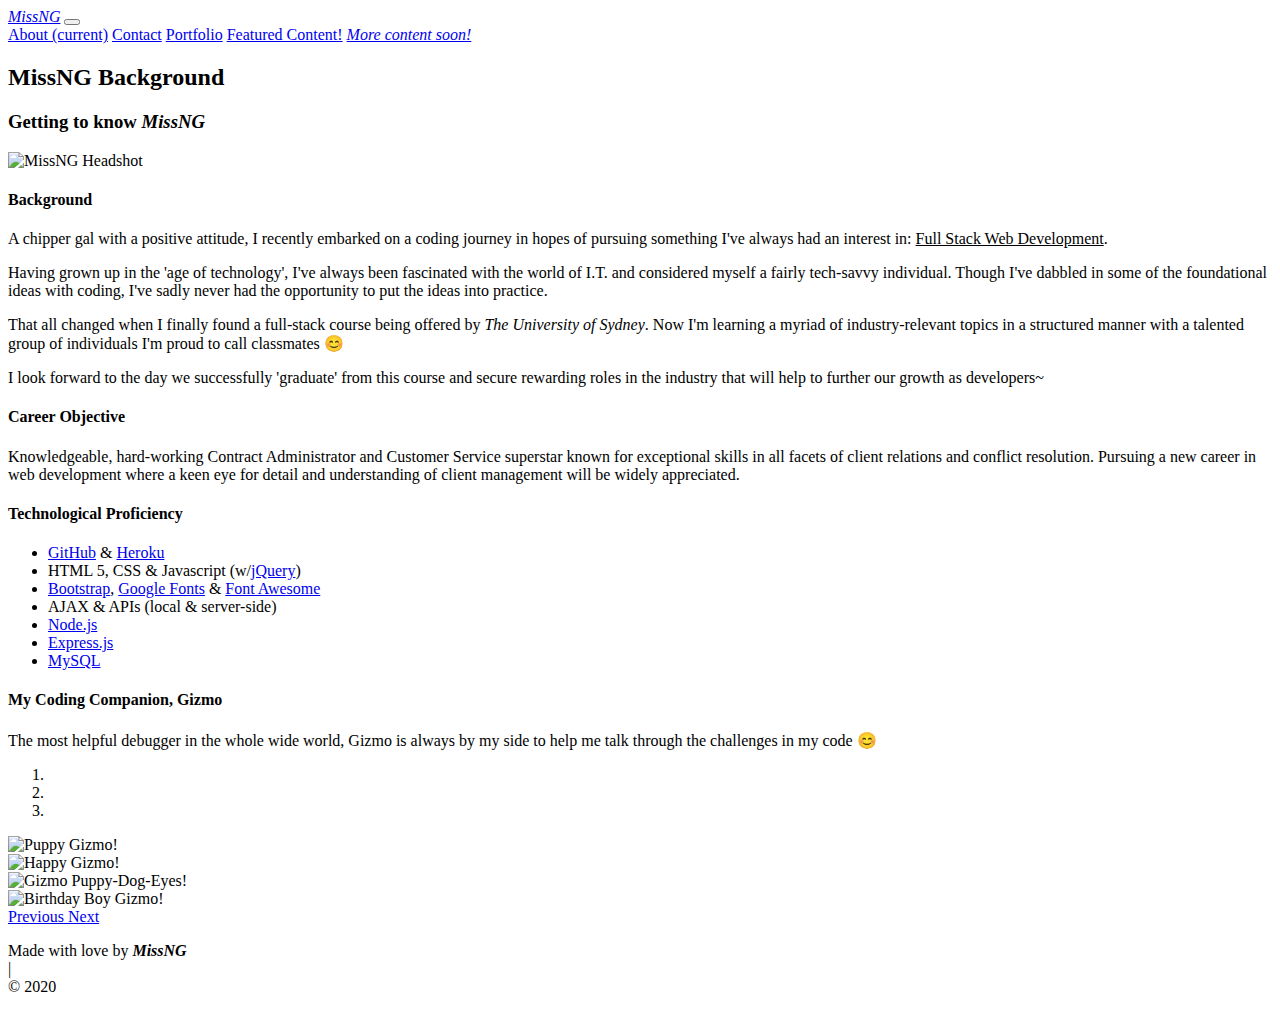
==== commit 7403645f: "add favicon" ====
--- a/index.html
+++ b/index.html
@@ -1,5 +1,5 @@
 <!DOCTYPE html>
-<html lang="en-us">
+<html lang="en">
   <head>
     <meta charset="UTF-8" />
     <!-- Responsive meta tag proper device scaling.-->
@@ -10,21 +10,53 @@
 
     <title>MissNG Website</title>
 
+    <!-- Favicon -->
+    <link
+      rel="apple-touch-icon"
+      sizes="180x180"
+      href="assets/img/favicon_io/apple-touch-icon.png"
+    />
+    <link
+      rel="icon"
+      type="image/png"
+      sizes="32x32"
+      href="assets/img/favicon_io/favicon-32x32.png"
+    />
+    <link
+      rel="icon"
+      type="image/png"
+      sizes="16x16"
+      href="assets/img/favicon_io/favicon-16x16.png"
+    />
+    <link rel="manifest" href="assets/img/favicon_io/site.webmanifest" />
+
+    <!-- Font Awesome icons -->
+    <script
+      src="https://kit.fontawesome.com/5e88de36ed.js"
+      crossorigin="anonymous"
+    ></script>
+
+    <!--Link to GoogleFonts-->
+    <link rel="preconnect" href="https://fonts.gstatic.com" />
+    <link
+      href="https://fonts.googleapis.com/css2?family=Sacramento&display=swap"
+      rel="stylesheet"
+    />
+
+    <link rel="preconnect" href="https://fonts.gstatic.com" />
+    <link
+      href="https://fonts.googleapis.com/css2?family=Emilys+Candy&display=swap"
+      rel="stylesheet"
+    />
+
+    <!-- Third party plugin CSS-->
+    <link
+      href="https://cdnjs.cloudflare.com/ajax/libs/magnific-popup.js/1.1.0/magnific-popup.min.css"
+      rel="stylesheet"
+    />
+
     <!--Link to local CSS-->
     <link rel="stylesheet" type="text/css" href="assets/css/style.css" />
-
-    <!--Link to GoogleFonts-->
-    <link rel="preconnect" href="https://fonts.gstatic.com" />
-    <link
-      href="https://fonts.googleapis.com/css2?family=Sacramento&display=swap"
-      rel="stylesheet"
-    />
-
-    <link rel="preconnect" href="https://fonts.gstatic.com" />
-    <link
-      href="https://fonts.googleapis.com/css2?family=Emilys+Candy&display=swap"
-      rel="stylesheet"
-    />
 
     <!--Link to Bootstrap CSS & JS-->
     <link
@@ -41,10 +73,6 @@
     <script
       src="https://cdn.jsdelivr.net/npm/bootstrap@4.5.3/dist/js/bootstrap.bundle.min.js"
       integrity="sha384-ho+j7jyWK8fNQe+A12Hb8AhRq26LrZ/JpcUGGOn+Y7RsweNrtN/tE3MoK7ZeZDyx"
-      crossorigin="anonymous"
-    ></script>
-    <script
-      src="https://kit.fontawesome.com/5e88de36ed.js"
       crossorigin="anonymous"
     ></script>
   </head>
@@ -289,14 +317,18 @@
       <div class="foot-box">
         <div class="text-muted">
           <p>
-            I <i class="far fa-heart"></i> Sticky Footers!<br />
-            Copyright © 2020
-            <strong
-              ><a href="https://github.com/MissNG-Git" class="footer-ref"
-                >MissNG</a
-              ></strong
-            ><br />
-            All Rights Reserved
+            Made with love by <strong> <em class="handle">MissNG</em></strong>
+            <br />
+            <a href="https://github.com/MissNG-Git" class="footer-ref"
+              ><i class="fab fa-github"></i
+            ></a>
+            |
+            <a
+              href="https://www.linkedin.com/in/jessie-n-9302b962/"
+              class="footer-ref"
+              ><i class="fab fa-linkedin"></i
+            ></a>
+            <br />© 2020
           </p>
         </div>
       </div>
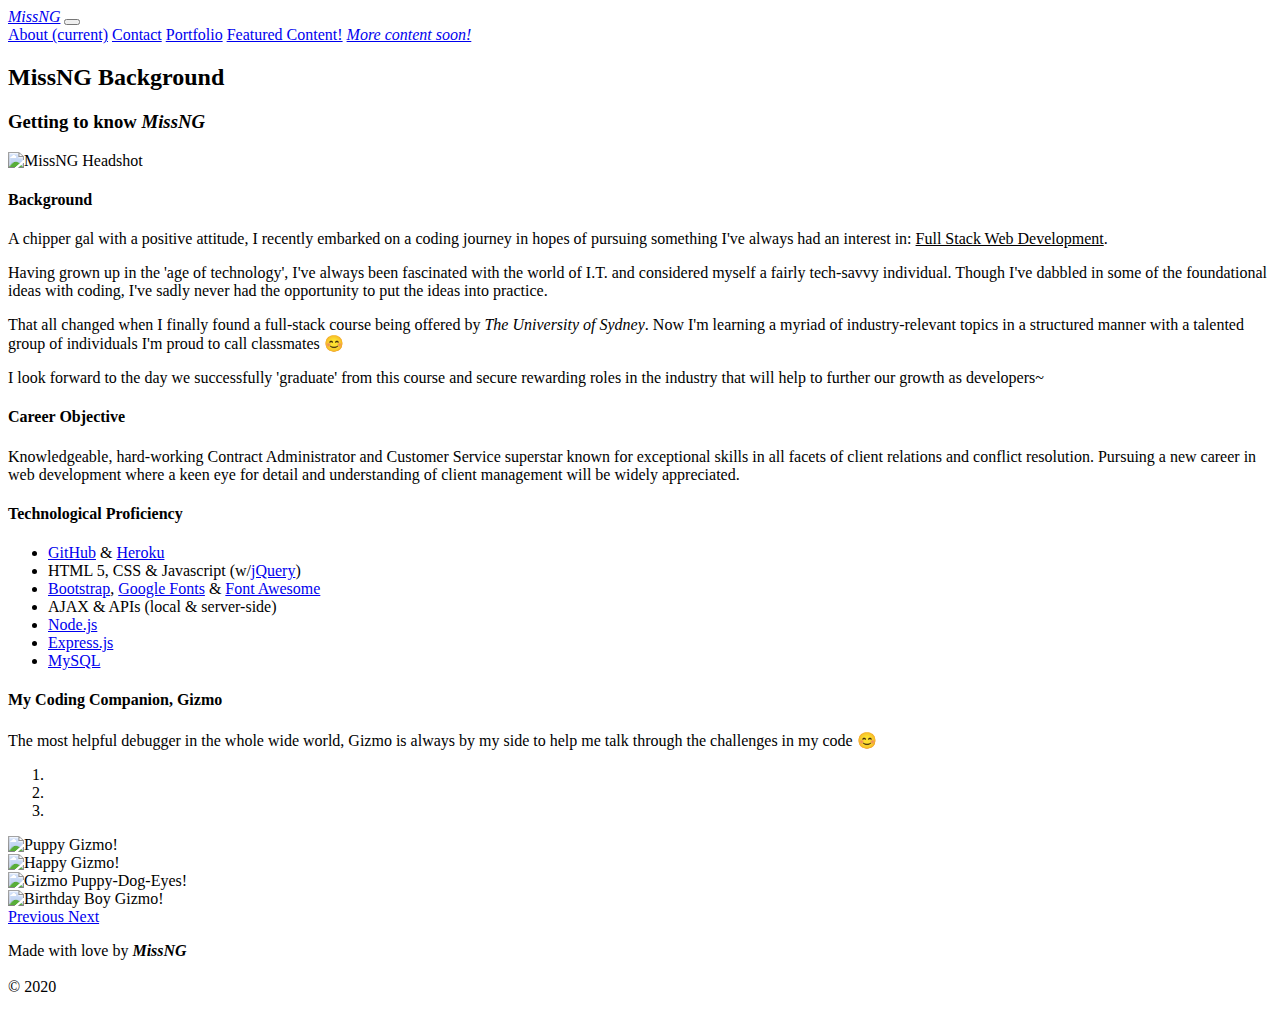
==== commit b18a9871: "add footer icons" ====
--- a/index.html
+++ b/index.html
@@ -8,7 +8,7 @@
       content="width=device-width, initial-scale=1, shrink-to-fit=no"
     />
 
-    <title>MissNG Website</title>
+    <title>MissNG Homepage</title>
 
     <!-- Favicon -->
     <link
@@ -101,9 +101,11 @@
           <a class="nav-link active" href="index.html"
             >About <span class="sr-only">(current)</span></a
           >
-          <a class="nav-link" href="Pages/contact.html">Contact</a>
-          <a class="nav-link" href="Pages/portfolio.html">Portfolio</a>
-          <a class="nav-link" href="Pages/featured.html">Featured Content!</a>
+          <a class="nav-link" href="assets/pages/contact.html">Contact</a>
+          <a class="nav-link" href="assets/pages/portfolio.html">Portfolio</a>
+          <a class="nav-link" href="assets/pages/featured.html"
+            >Featured Content!</a
+          >
           <a
             class="nav-link disabled"
             href="#"
@@ -320,13 +322,12 @@
             Made with love by <strong> <em class="handle">MissNG</em></strong>
             <br />
             <a href="https://github.com/MissNG-Git" class="footer-ref"
-              ><i class="fab fa-github"></i
+              ><i class="fab fa-github fa-2x"></i
             ></a>
-            |
             <a
               href="https://www.linkedin.com/in/jessie-n-9302b962/"
               class="footer-ref"
-              ><i class="fab fa-linkedin"></i
+              ><i class="fab fa-linkedin fa-2x"></i
             ></a>
             <br />© 2020
           </p>
